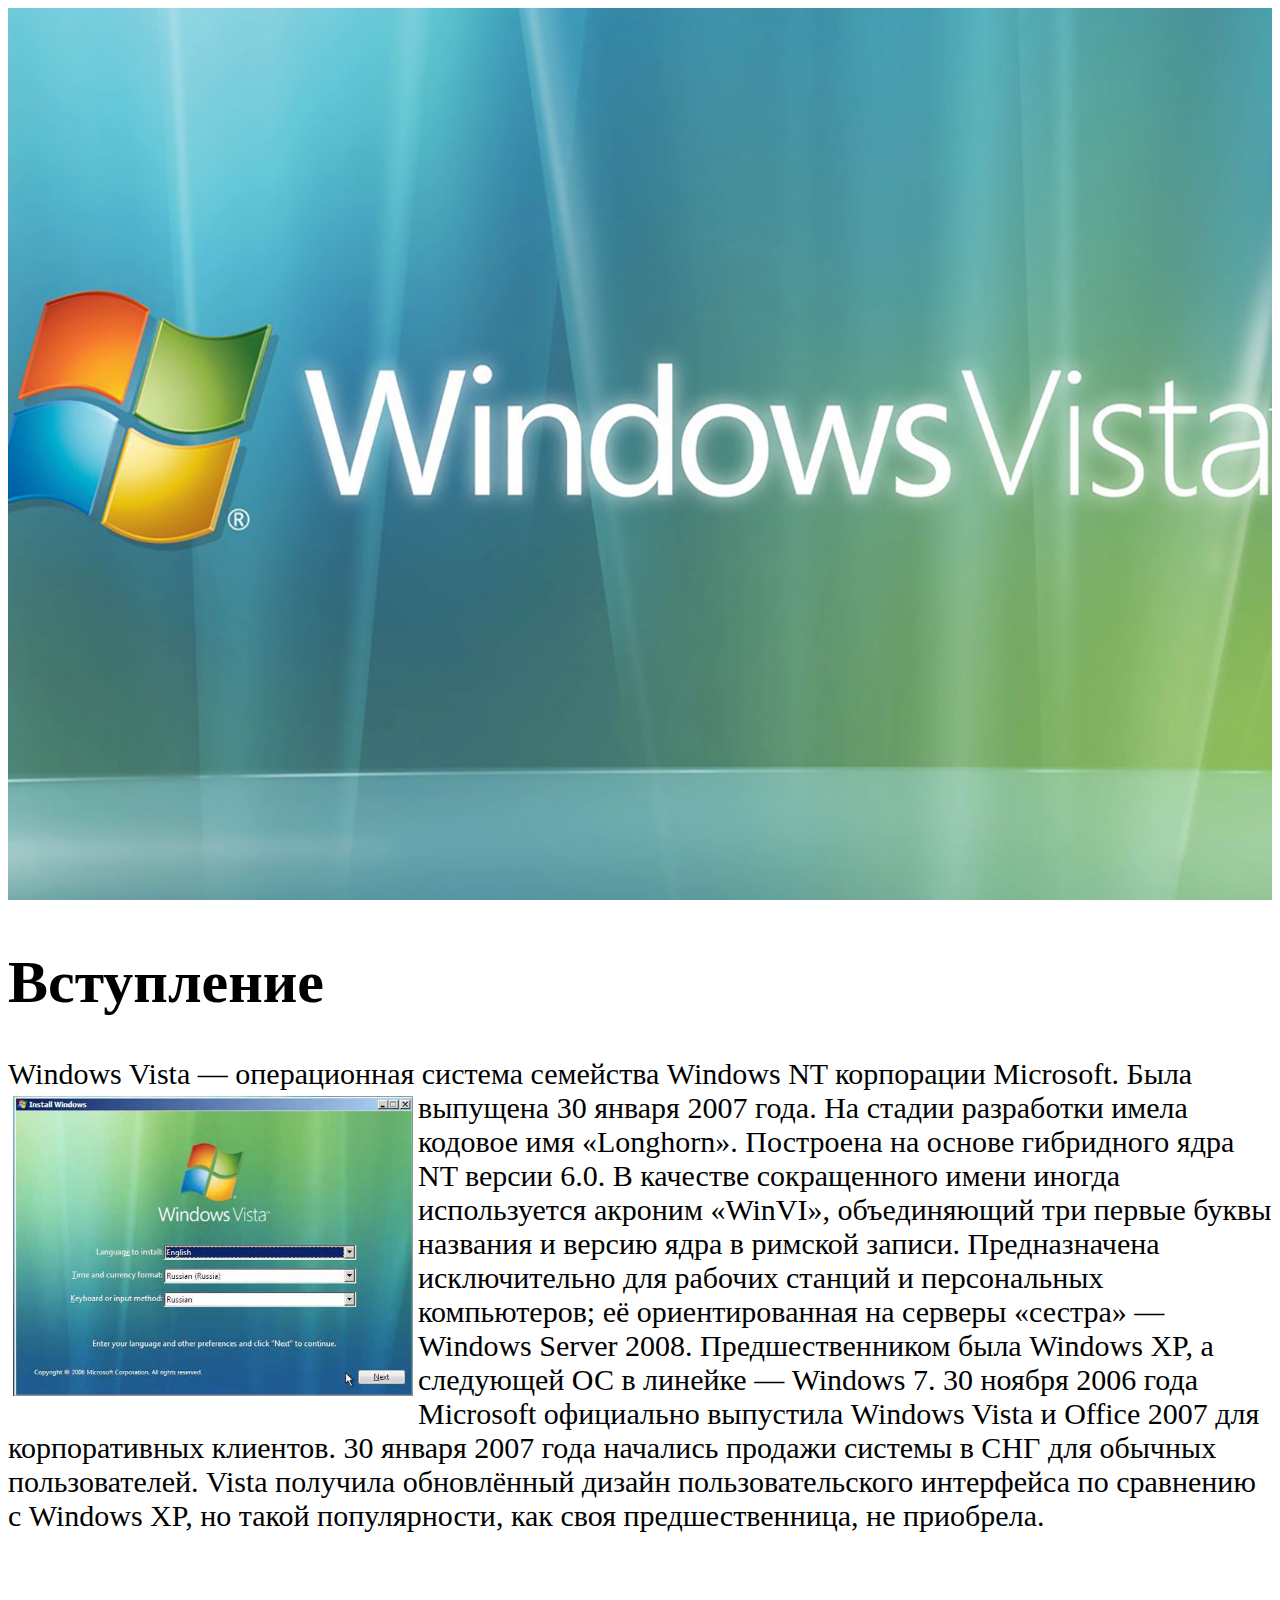
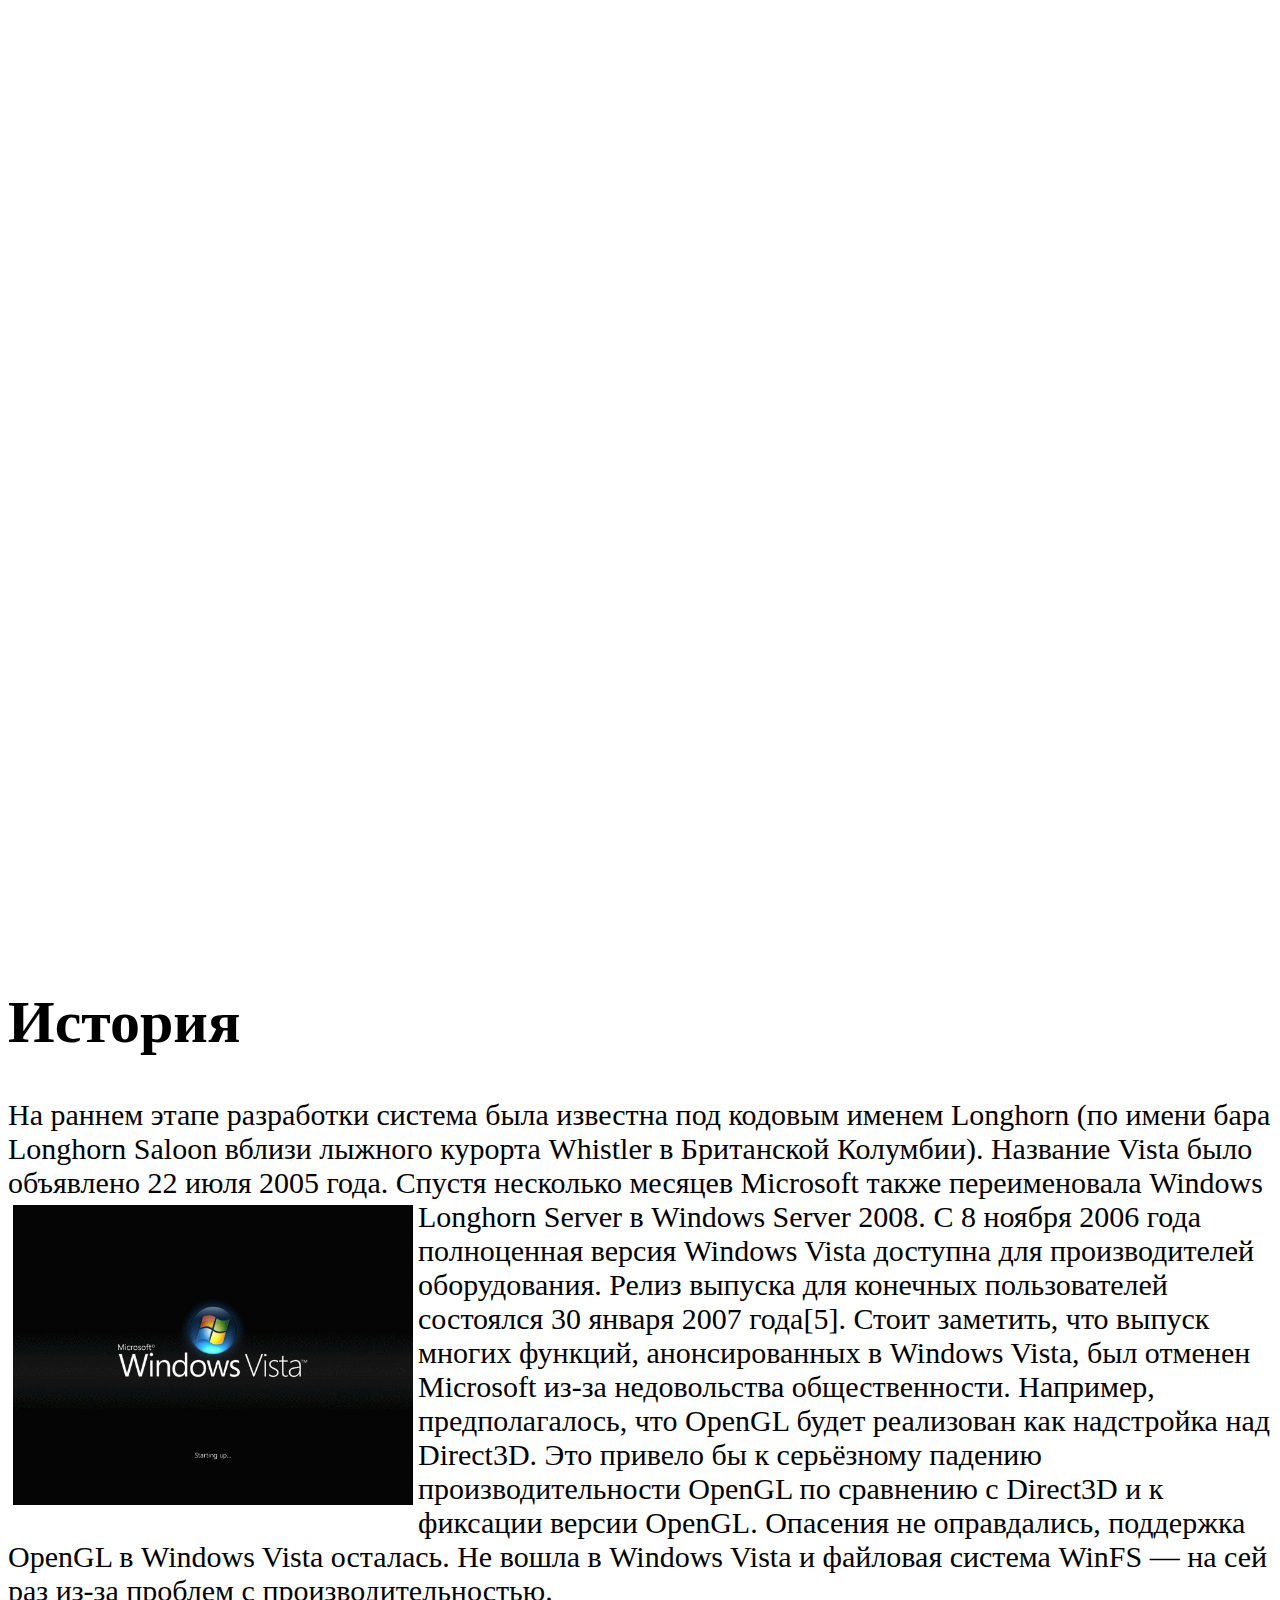
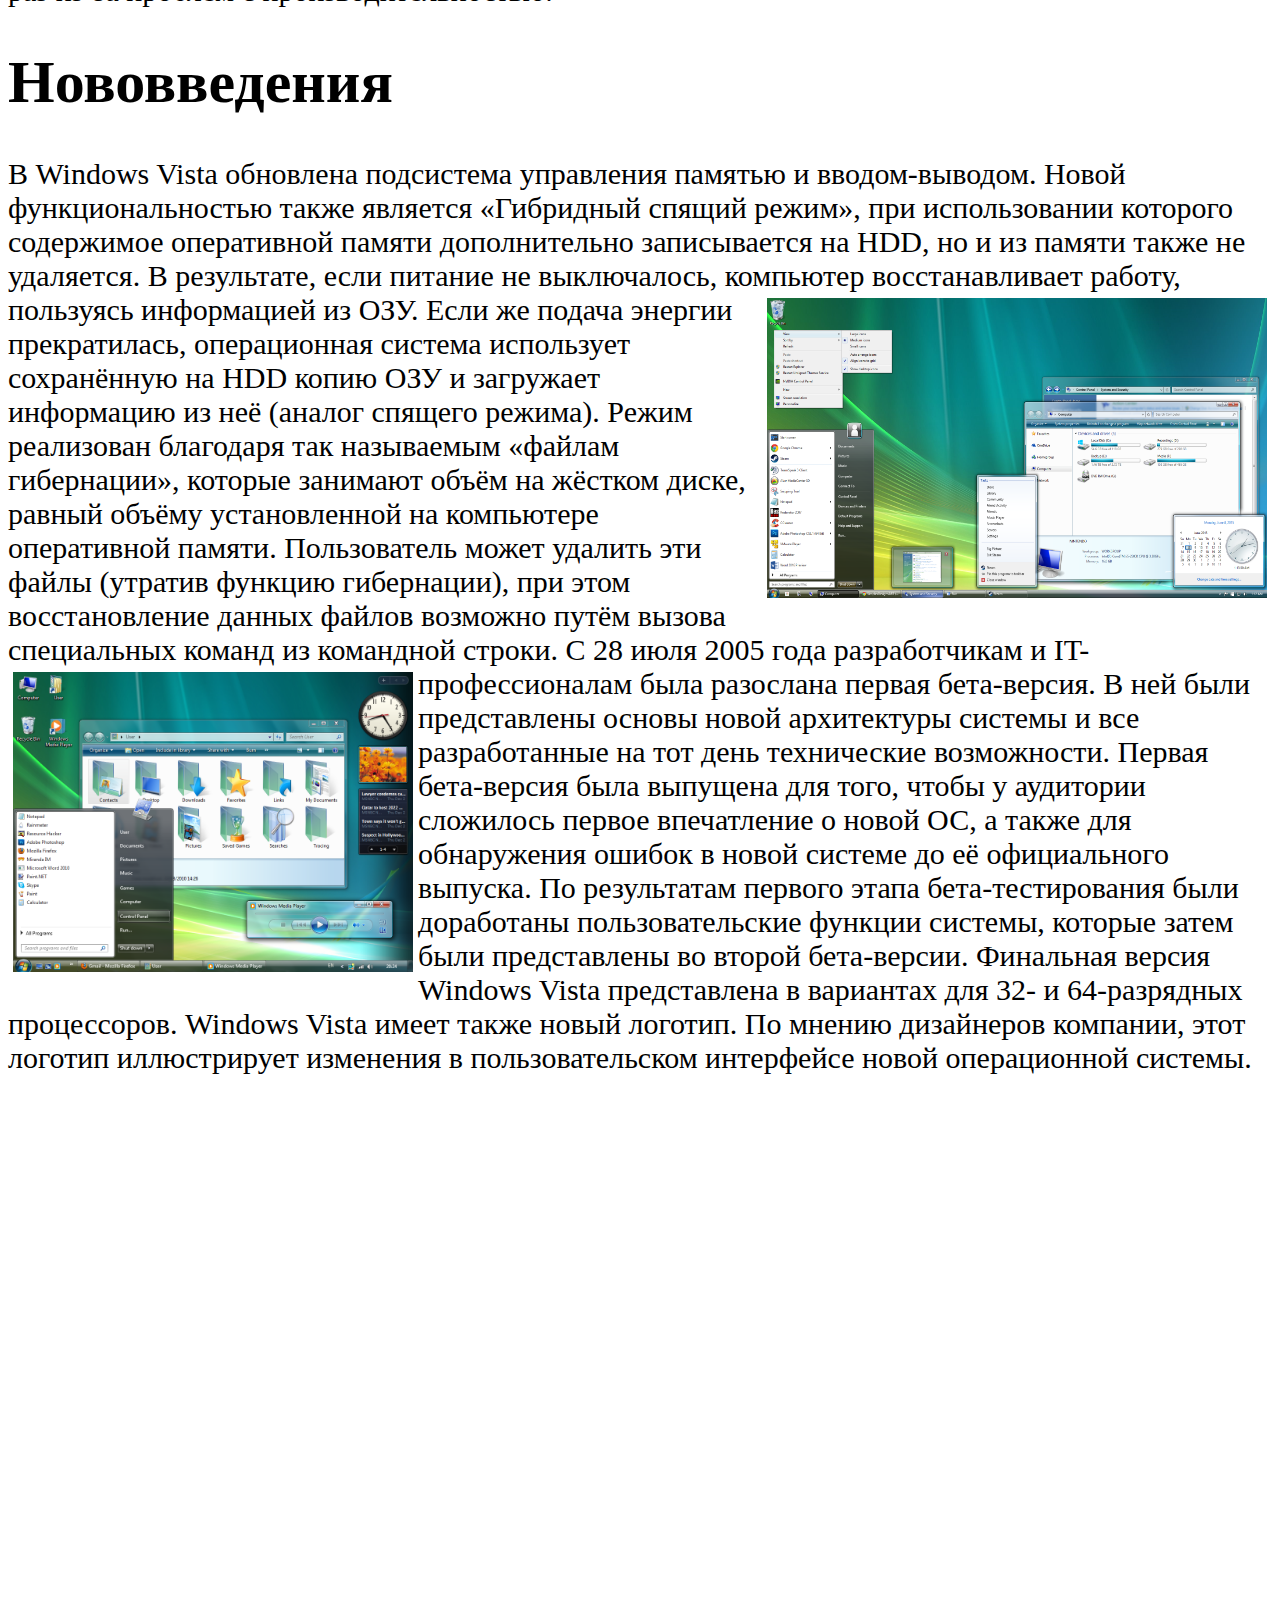
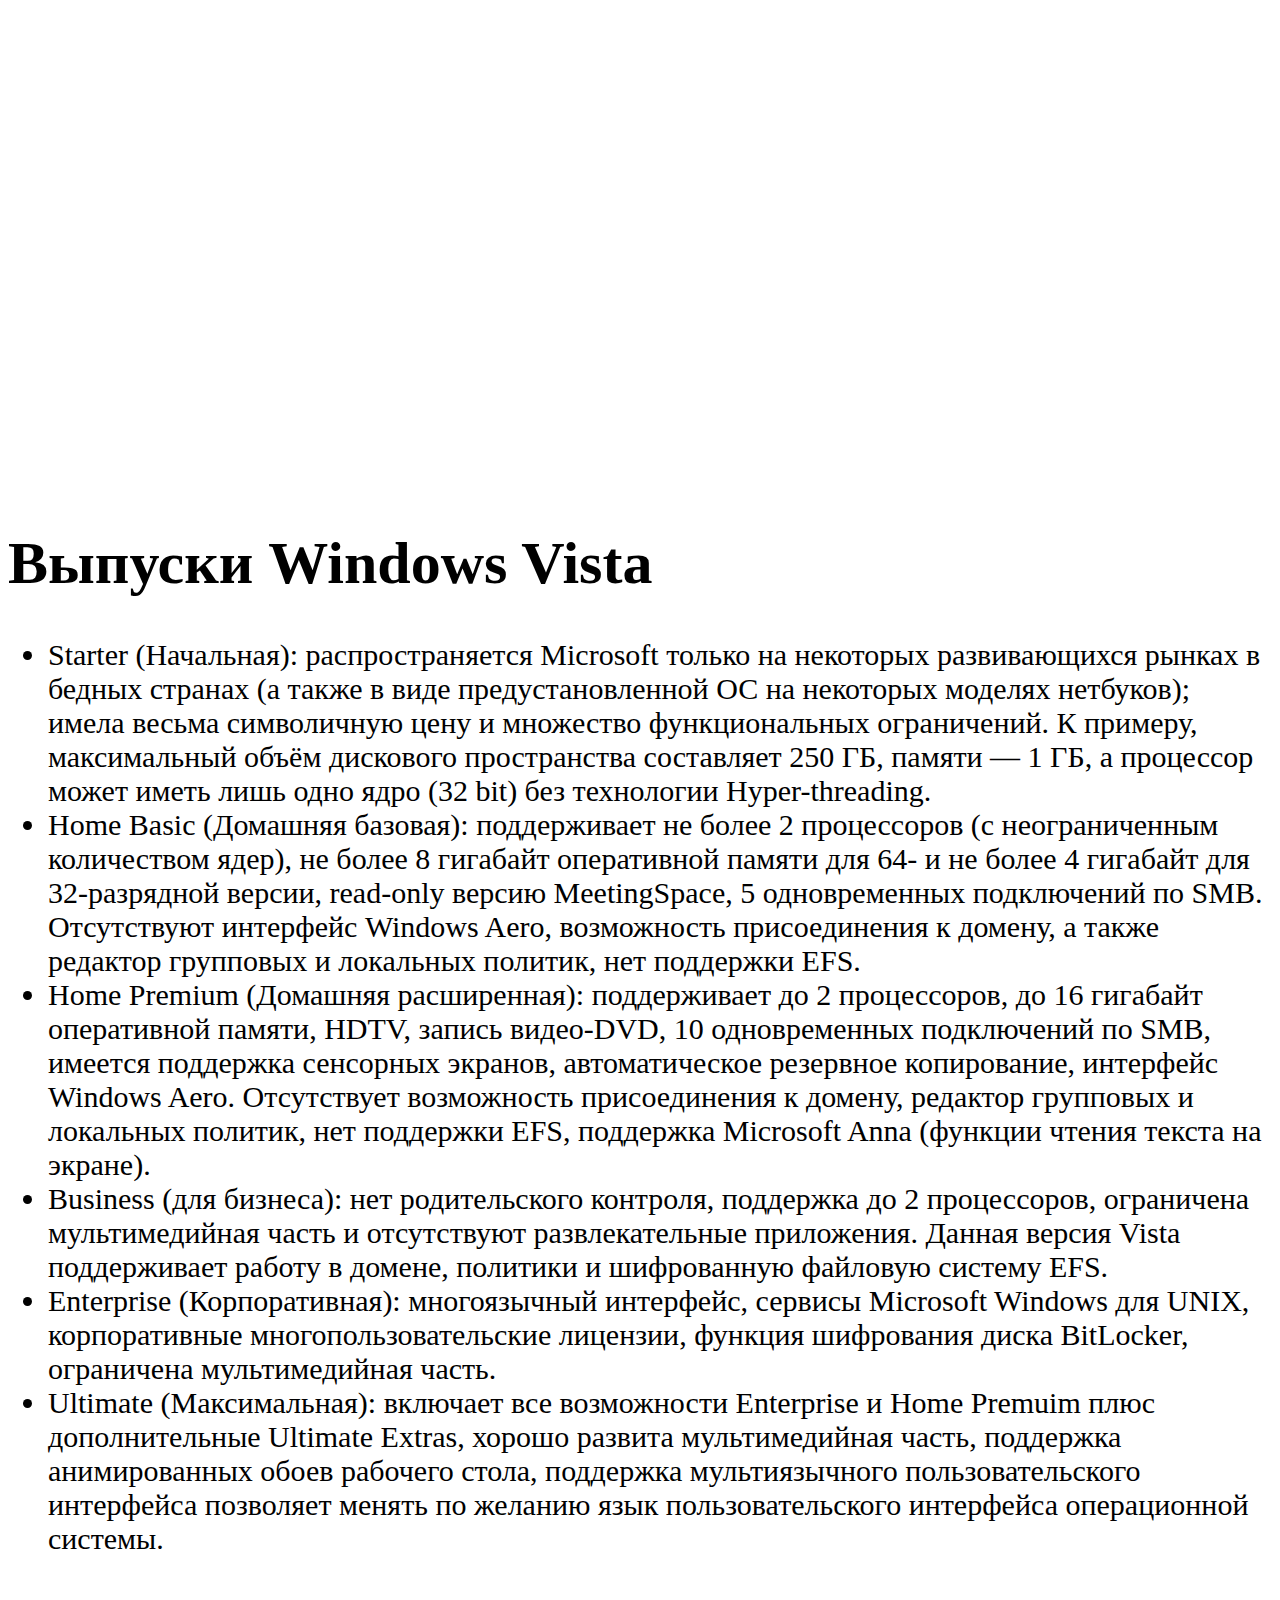
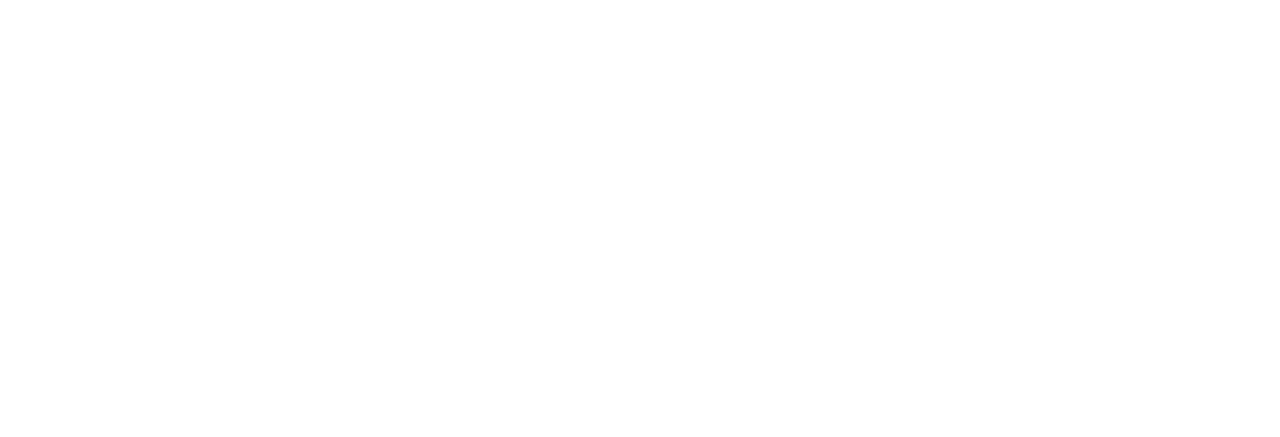
==== index.html @ 8fbde206 "windows" ====
<!doctype html>
<html lang="ru">
  <head>
    <meta charset="utf-8">
    <meta name="viewport" content="width=device-width, initial-scale=1, shrink-to-fit=no">
    <link rel="stylesheet" href="https://stackpath.bootstrapcdn.com/bootstrap/4.5.0/css/bootstrap.min.css" integrity="sha384-9aIt2nRpC12Uk9gS9baDl411NQApFmC26EwAOH8WgZl5MYYxFfc+NcPb1dKGj7Sk" crossorigin="anonymous">
    <link rel="stylesheet" href="main.css">
    <title>Hello, world!</title>
  </head>
  <body>
    <div class="parallax"></div>

    <div style="height:700px;background-color:rgba(255, 255, 255, 0.685);font-size:30px" class="p-5 m-5">
    <h1>Вступление</h1>
    <p class="text-justify">  Windows Vista  — операционная система семейства Windows NT корпорации Microsoft. Была выпущена 30 января 2007 года. <img src="img/vista3.jpg"  width="400" height="300"  align="left" 
        vspace="5" hspace="5">На стадии разработки имела кодовое имя «Longhorn». Построена на основе гибридного ядра NT версии 6.0. В качестве сокращенного имени иногда используется акроним «WinVI», объединяющий три первые буквы названия и версию ядра в римской записи. Предназначена исключительно для рабочих станций и персональных компьютеров; её ориентированная на серверы «сестра» — Windows Server 2008. Предшественником была Windows XP, а следующей ОС в линейке — Windows 7.

        30 ноября 2006 года Microsoft официально выпустила Windows Vista и Office 2007 для корпоративных клиентов. 30 января 2007 года начались продажи системы в СНГ для обычных пользователей. Vista получила обновлённый дизайн пользовательского интерфейса по сравнению с Windows XP, но такой популярности, как своя предшественница, не приобрела.</p>
    
    
    </div>

    <div class="parallax2"></div>
    <div style="height:1800px;background-color:rgba(255, 255, 255, 0.685);font-size:30px" class="p-5 m-5">
        <h1>История</h1>
        <p class="text-justify">
            На раннем этапе разработки система была известна под кодовым именем Longhorn (по имени бара Longhorn Saloon вблизи лыжного курорта Whistler в Британской Колумбии). Название Vista было объявлено 22 июля 2005 года. Спустя несколько месяцев Microsoft также переименовала Windows Longhorn Server в Windows Server 2008.<img src="img/logvista.jpg" c width="400" height="300"  align="left" 
            vspace="5" hspace="5"> С 8 ноября 2006 года полноценная версия Windows Vista доступна для производителей оборудования. Релиз выпуска для конечных пользователей состоялся 30 января 2007 года[5].
            Стоит заметить, что выпуск многих функций, анонсированных в Windows Vista, был отменен Microsoft из-за недовольства общественности. Например, предполагалось, что OpenGL будет реализован как надстройка над Direct3D. Это привело бы к серьёзному падению производительности OpenGL по сравнению с Direct3D и к фиксации версии OpenGL. Опасения не оправдались, поддержка OpenGL в Windows Vista осталась. Не вошла в Windows Vista и файловая система WinFS — на сей раз из-за проблем с производительностью.
        </p>
        <h1>Нововведения</h1>
        <p class="text-justify">
            В Windows Vista обновлена подсистема управления памятью и вводом-выводом. Новой функциональностью также является «Гибридный спящий режим», при использовании которого содержимое оперативной памяти дополнительно записывается на HDD, но и из памяти также не удаляется. В результате, если питание не выключалось, компьютер восстанавливает работу, пользуясь информацией из ОЗУ. <img src="img/win2.png"  width="500" height="300"  align="right" 
            vspace="5" hspace="5"> Если же подача энергии прекратилась, операционная система использует сохранённую на HDD копию ОЗУ и загружает информацию из неё (аналог спящего режима). Режим реализован благодаря так называемым «файлам гибернации», которые занимают объём на жёстком диске, равный объёму установленной на компьютере оперативной памяти. Пользователь может удалить эти файлы (утратив функцию гибернации), при этом восстановление данных файлов возможно путём вызова специальных команд из командной строки.
            С 28 июля 2005 года разработчикам и IT-профессионалам была разослана первая бета-версия.<img src="img/win3.png"  width="400" height="300"  align="left" vspace="5" hspace="5"> В ней были представлены основы новой архитектуры системы и все разработанные на тот день технические возможности. Первая бета-версия была выпущена для того, чтобы у аудитории сложилось первое впечатление о новой ОС, а также для обнаружения ошибок в новой системе до её официального выпуска. По результатам первого этапа бета-тестирования были доработаны пользовательские функции системы, которые затем были представлены во второй бета-версии. Финальная версия Windows Vista представлена в вариантах для 32- и 64-разрядных процессоров.
            Windows Vista имеет также новый логотип. По мнению дизайнеров компании, этот логотип иллюстрирует изменения в пользовательском интерфейсе новой операционной системы.
        </p>
        </div>

        <div class="parallax"></div>
        <div style="height:1500px;background-color:rgba(255, 255, 255, 0.685);font-size:30px" class="p-5 m-5">
            <h1>Выпуски Windows Vista</h1>
            <p class="text-justify">
                <ul class="list-group list-group-flush">
                    <li class="list-group-item">
                        Starter (Начальная): распространяется Microsoft только на некоторых развивающихся рынках в бедных странах (а также в виде предустановленной ОС на некоторых моделях нетбуков); имела весьма символичную цену и множество функциональных ограничений. К примеру, максимальный объём дискового пространства составляет 250 ГБ, памяти — 1 ГБ, а процессор может иметь лишь одно ядро (32 bit) без технологии Hyper-threading.
                    </li>
                    <li class="list-group-item">
                        Home Basic (Домашняя базовая): поддерживает не более 2 процессоров (с неограниченным количеством ядер), не более 8 гигабайт оперативной памяти для 64- и не более 4 гигабайт для 32-разрядной версии, read-only версию MeetingSpace, 5 одновременных подключений по SMB. Отсутствуют интерфейс Windows Aero, возможность присоединения к домену, а также редактор групповых и локальных политик, нет поддержки EFS.
                    </li>
                    <li class="list-group-item">
                        Home Premium (Домашняя расширенная): поддерживает до 2 процессоров, до 16 гигабайт оперативной памяти, HDTV, запись видео-DVD, 10 одновременных подключений по SMB, имеется поддержка сенсорных экранов, автоматическое резервное копирование, интерфейс Windows Aero. Отсутствует возможность присоединения к домену, редактор групповых и локальных политик, нет поддержки EFS, поддержка Microsoft Anna (функции чтения текста на экране).
                    </li>
                    <li class="list-group-item">
                        Business (для бизнеса): нет родительского контроля, поддержка до 2 процессоров, ограничена мультимедийная часть и отсутствуют развлекательные приложения. Данная версия Vista поддерживает работу в домене, политики и шифрованную файловую систему EFS.
                    </li>
                    <li class="list-group-item">
                        Enterprise (Корпоративная): многоязычный интерфейс, сервисы Microsoft Windows для UNIX, корпоративные многопользовательские лицензии, функция шифрования диска BitLocker, ограничена мультимедийная часть.
                    </li>
                    <li class="list-group-item">
                        Ultimate (Максимальная): включает все возможности Enterprise и Home Premuim плюс дополнительные Ultimate Extras, хорошо развита мультимедийная часть, поддержка анимированных обоев рабочего стола, поддержка мультиязычного пользовательского интерфейса позволяет менять по желанию язык пользовательского интерфейса операционной системы.
                    </li>
                  </ul>
            </p>
        </div>
    <script src="https://code.jquery.com/jquery-3.5.1.slim.min.js" integrity="sha384-DfXdz2htPH0lsSSs5nCTpuj/zy4C+OGpamoFVy38MVBnE+IbbVYUew+OrCXaRkfj" crossorigin="anonymous"></script>
    <script src="https://cdn.jsdelivr.net/npm/popper.js@1.16.0/dist/umd/popper.min.js" integrity="sha384-Q6E9RHvbIyZFJoft+2mJbHaEWldlvI9IOYy5n3zV9zzTtmI3UksdQRVvoxMfooAo" crossorigin="anonymous"></script>
    <script src="https://stackpath.bootstrapcdn.com/bootstrap/4.5.0/js/bootstrap.min.js" integrity="sha384-OgVRvuATP1z7JjHLkuOU7Xw704+h835Lr+6QL9UvYjZE3Ipu6Tp75j7Bh/kR0JKI" crossorigin="anonymous"></script>
  </body>
</html>
---- main.css ----
.parallax {
    /* The image used */
    background-image: url("img/Vista.png");
  
    /* Set a specific height */
    min-height: 900px; 
  
    /* Create the parallax scrolling effect */
    background-attachment: fixed;
    background-position: center;
    background-repeat: no-repeat;
    background-size: cover;
  }
  .parallax2 {
    /* The image used */
    background-image: url("img/win.jpg");
  
    /* Set a specific height */
    min-height: 900px; 
  
  
    /* Create the parallax scrolling effect */
    background-attachment: fixed;
    background-position: center;
    background-repeat: no-repeat;
    background-size: cover;
  }
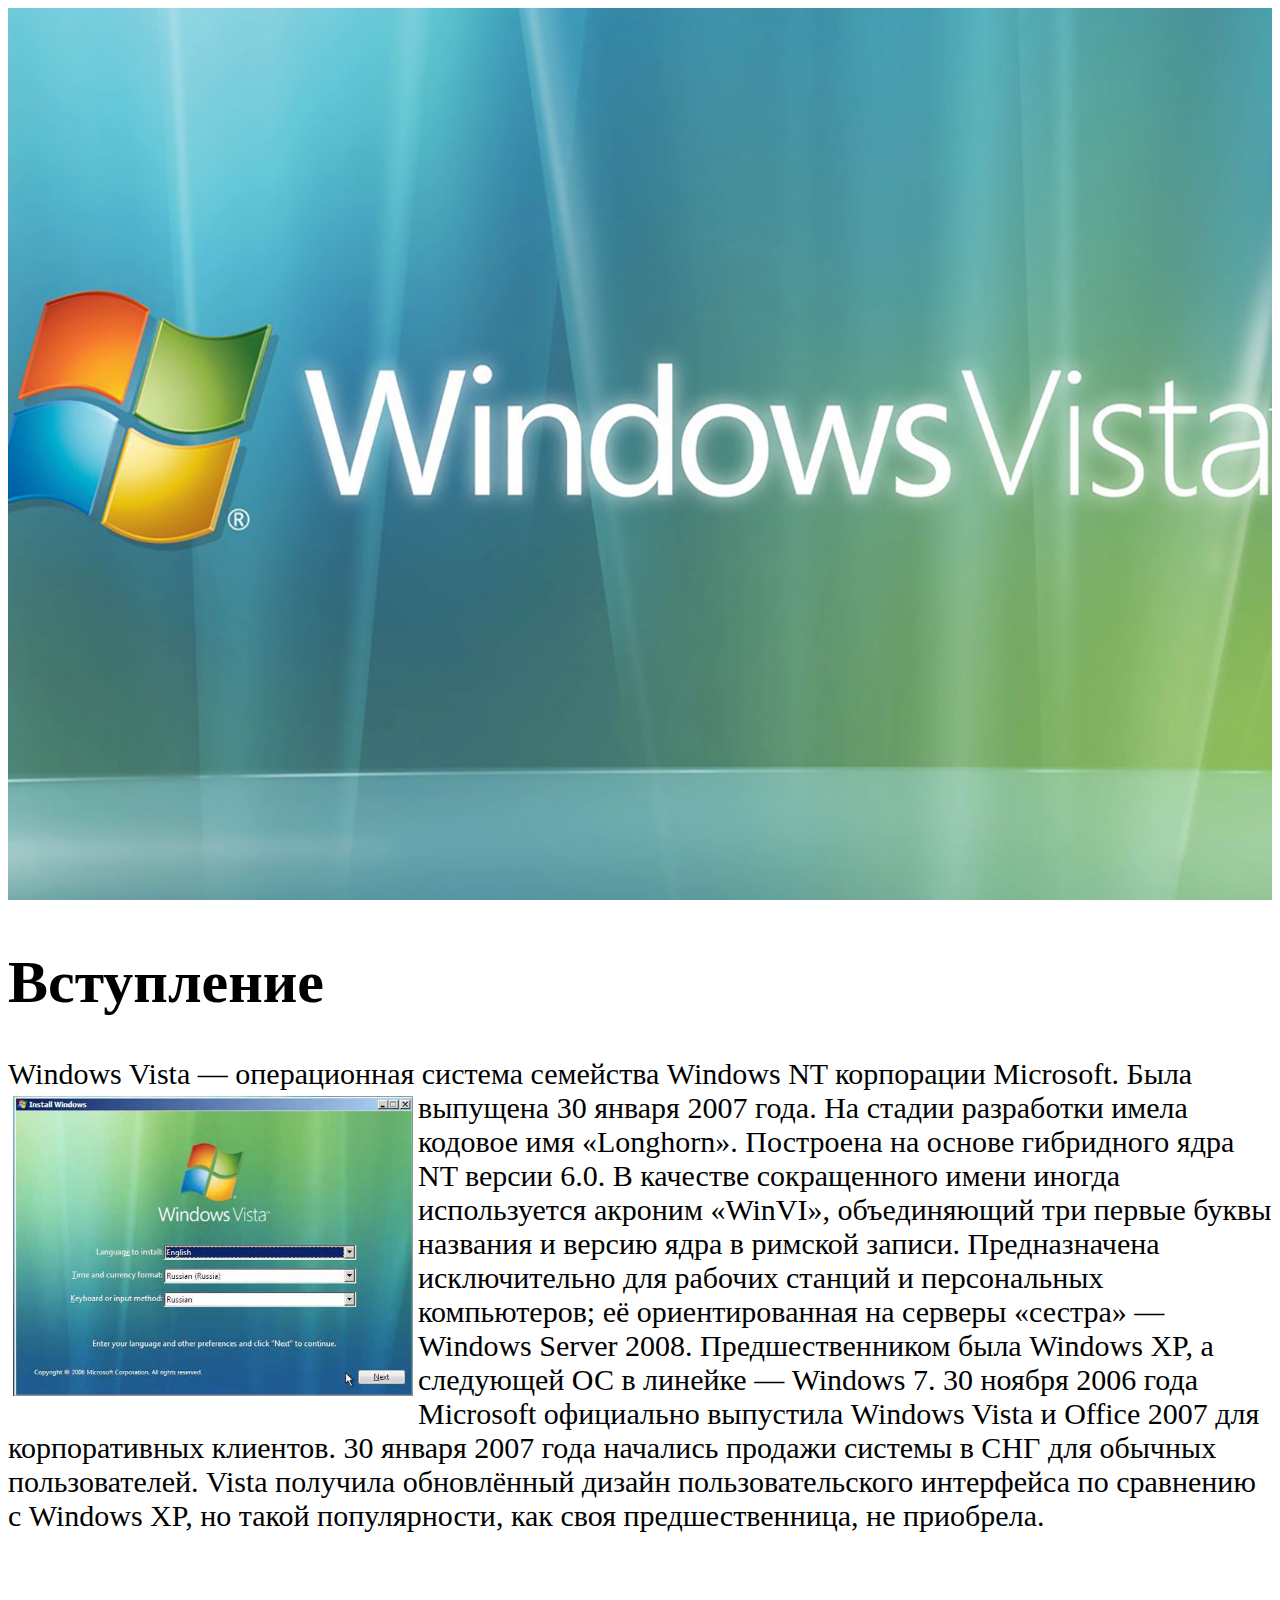
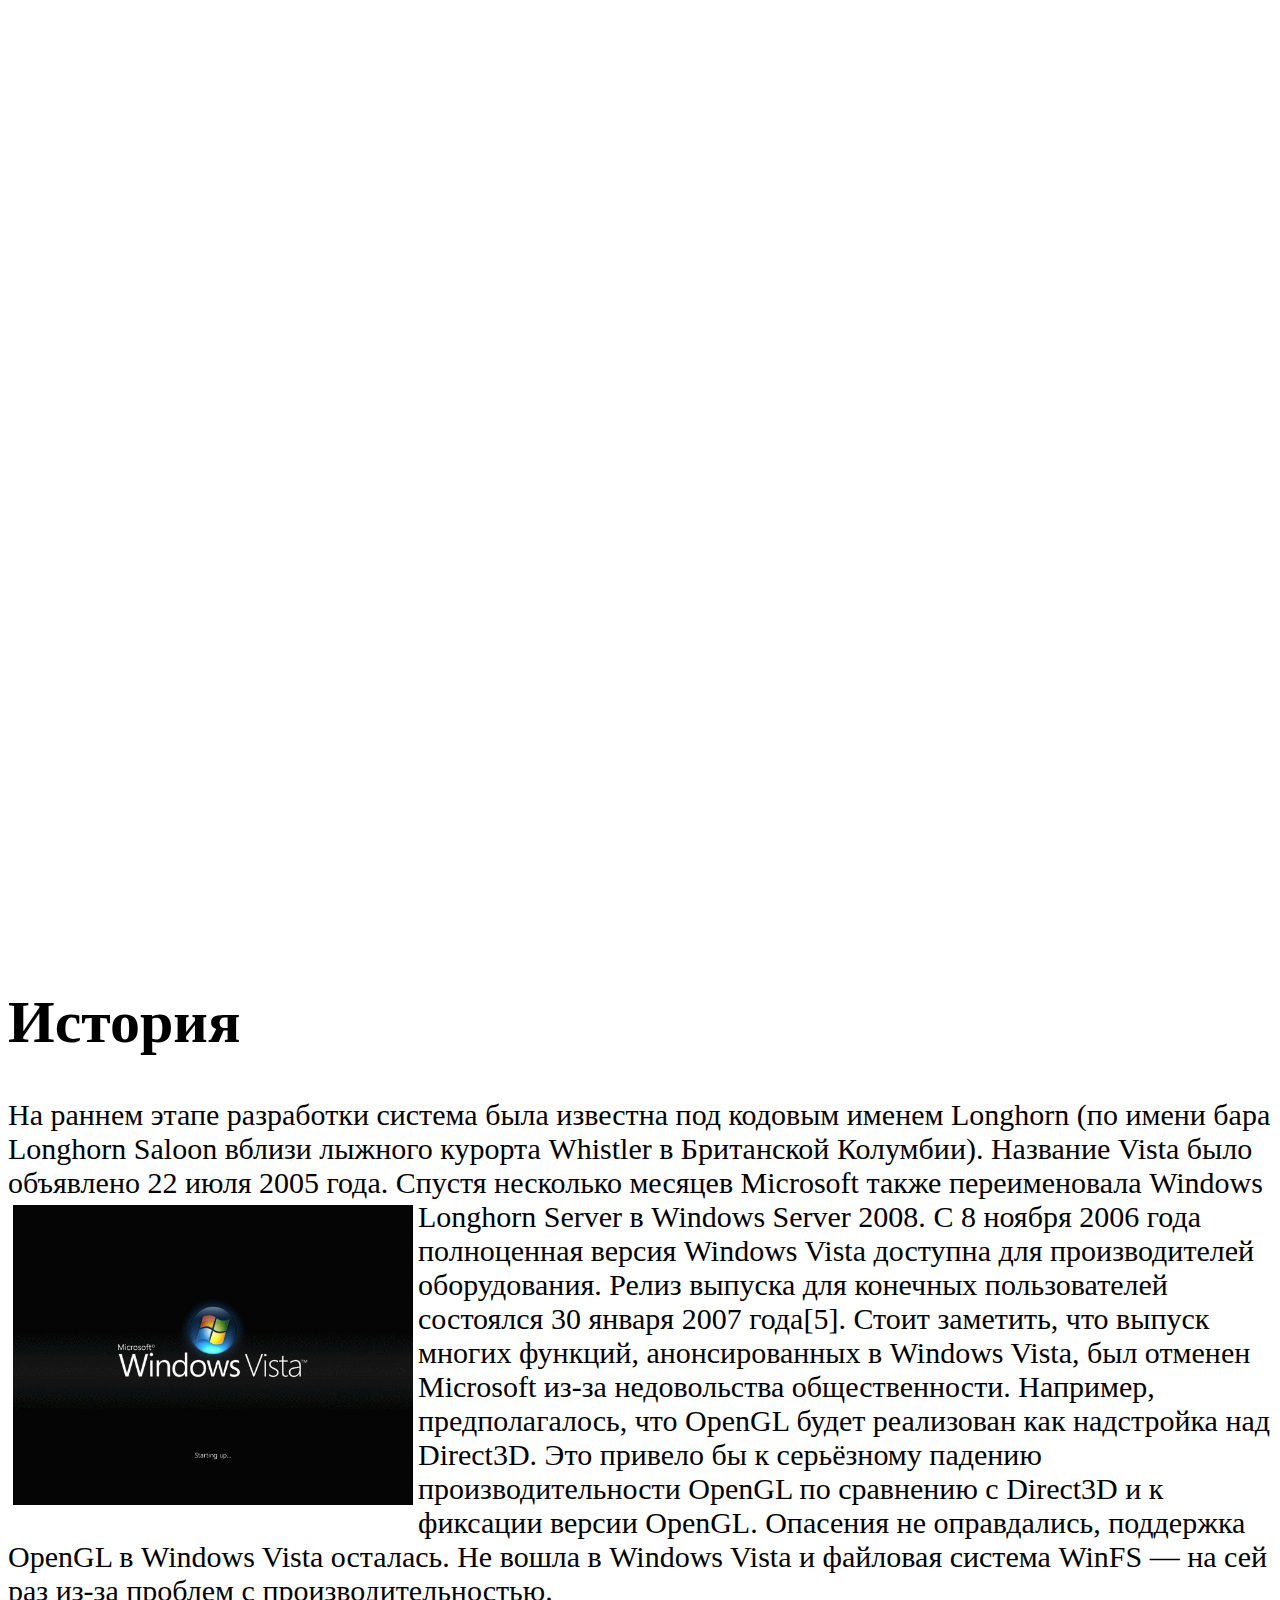
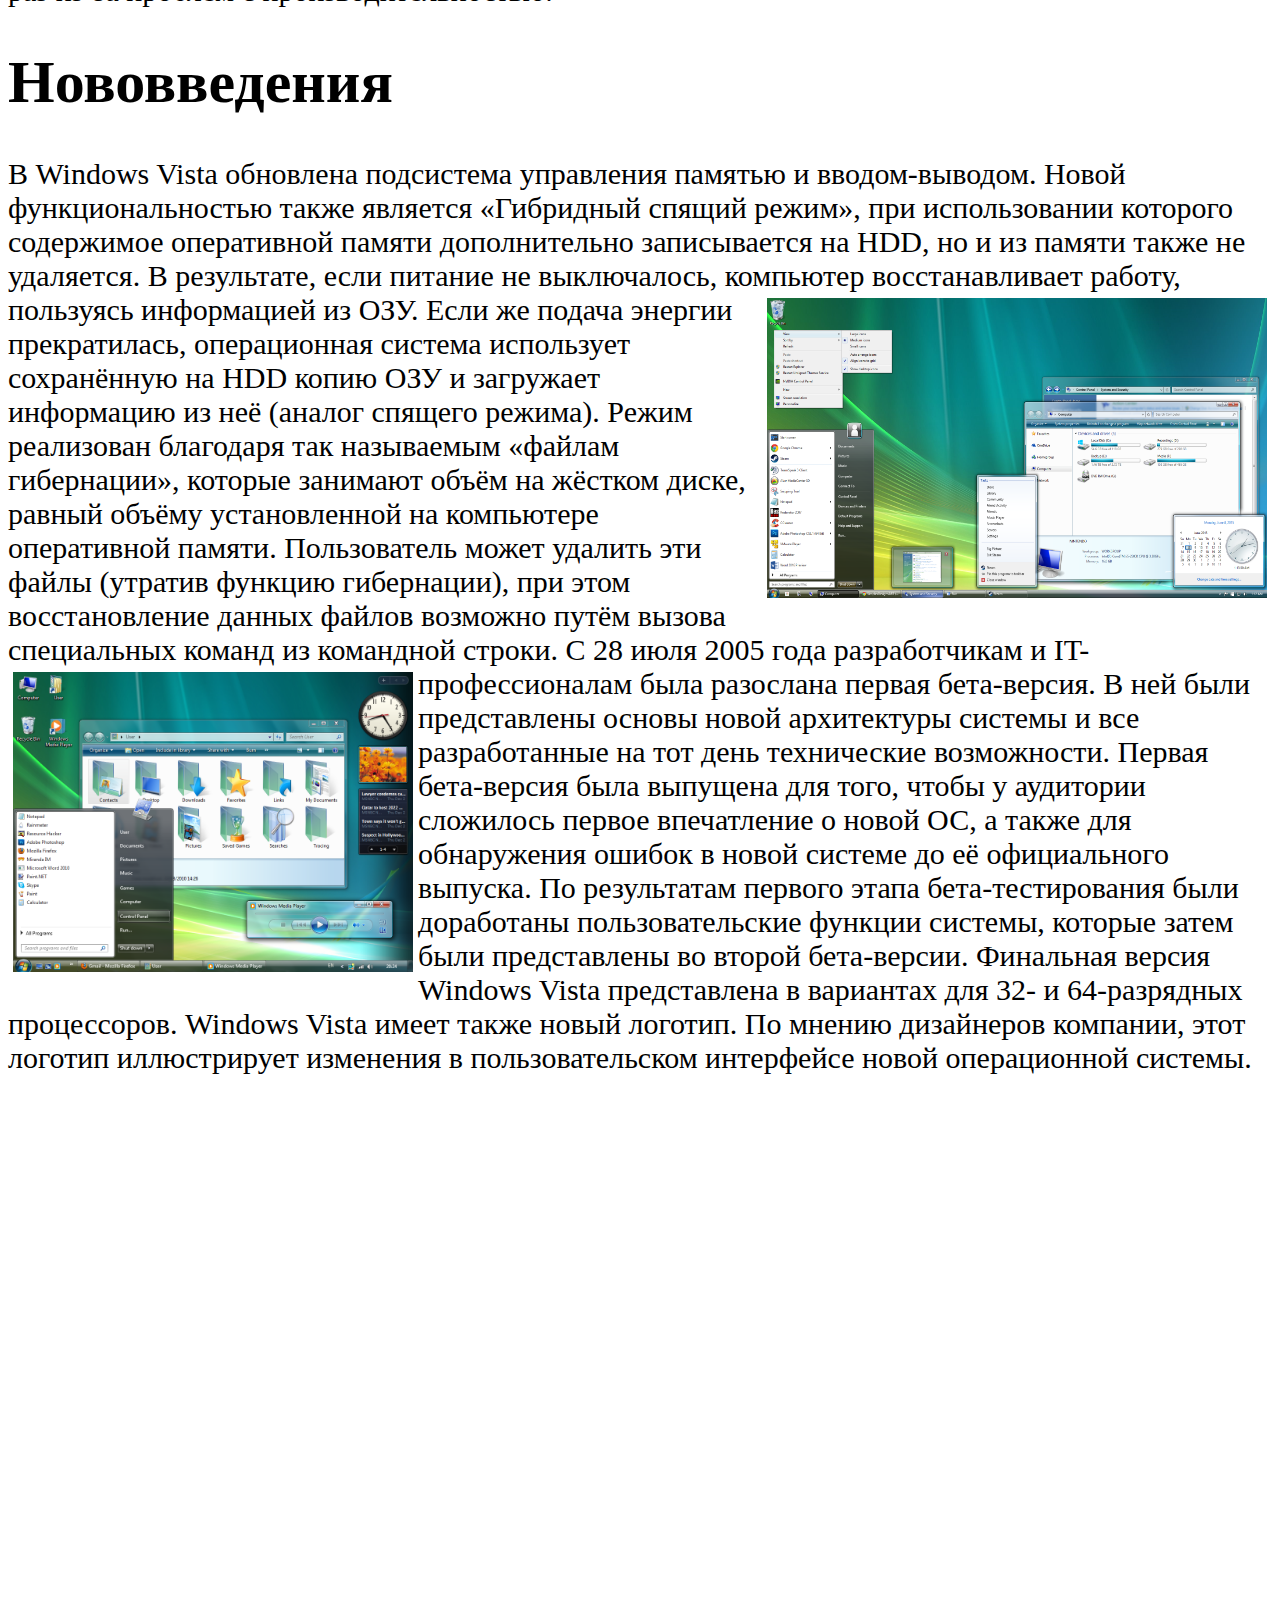
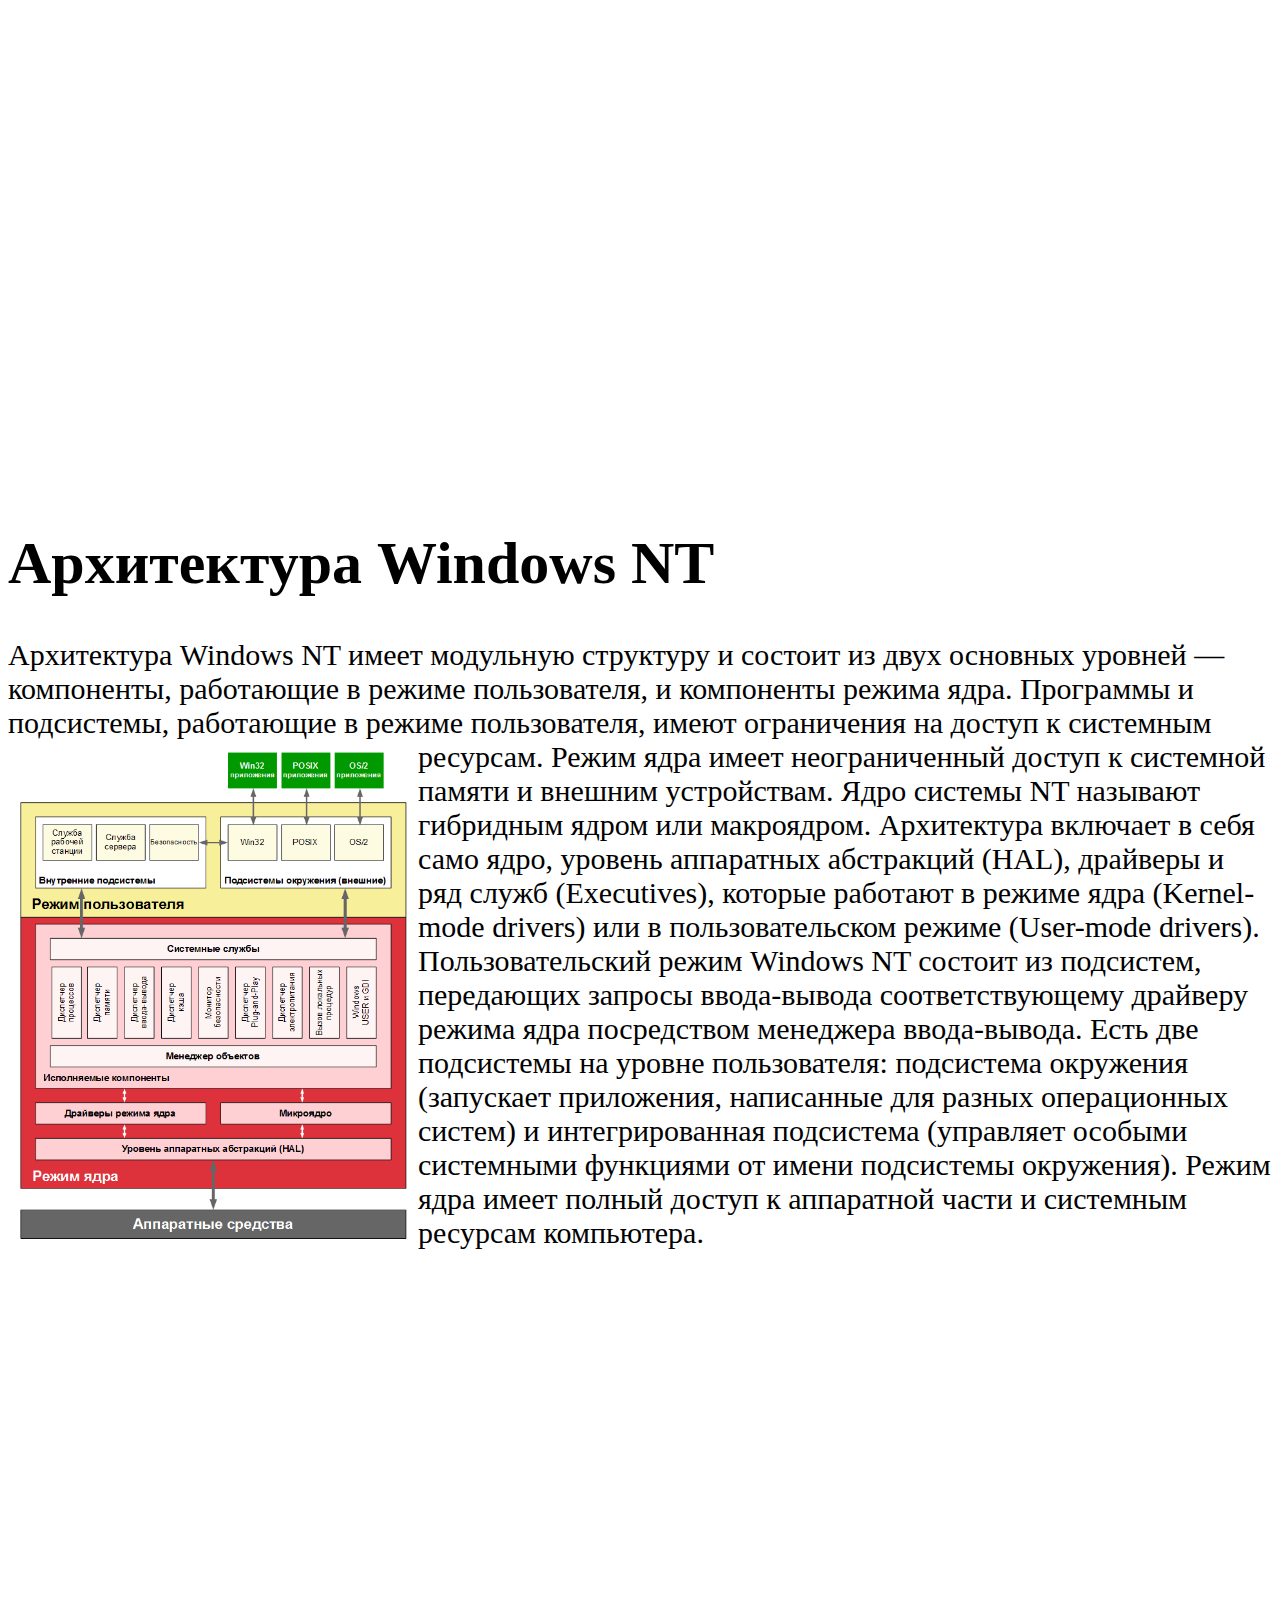
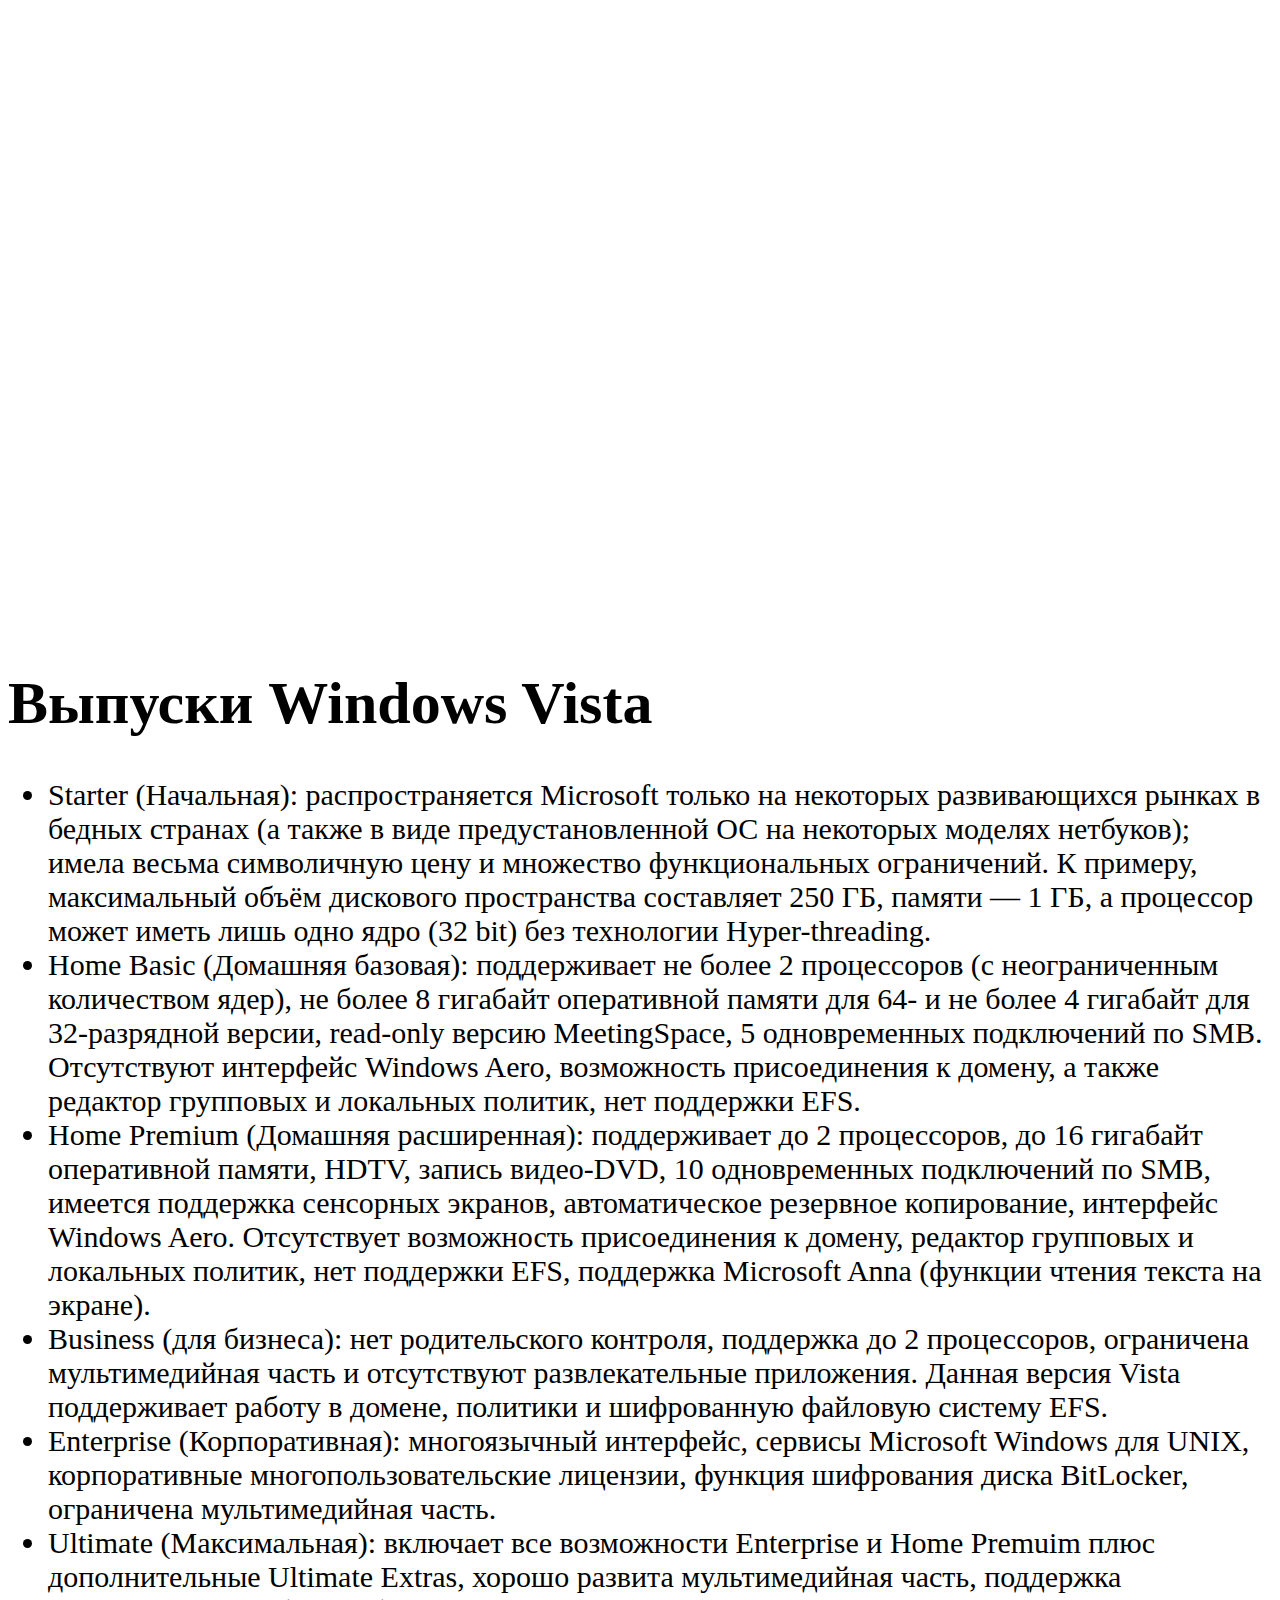
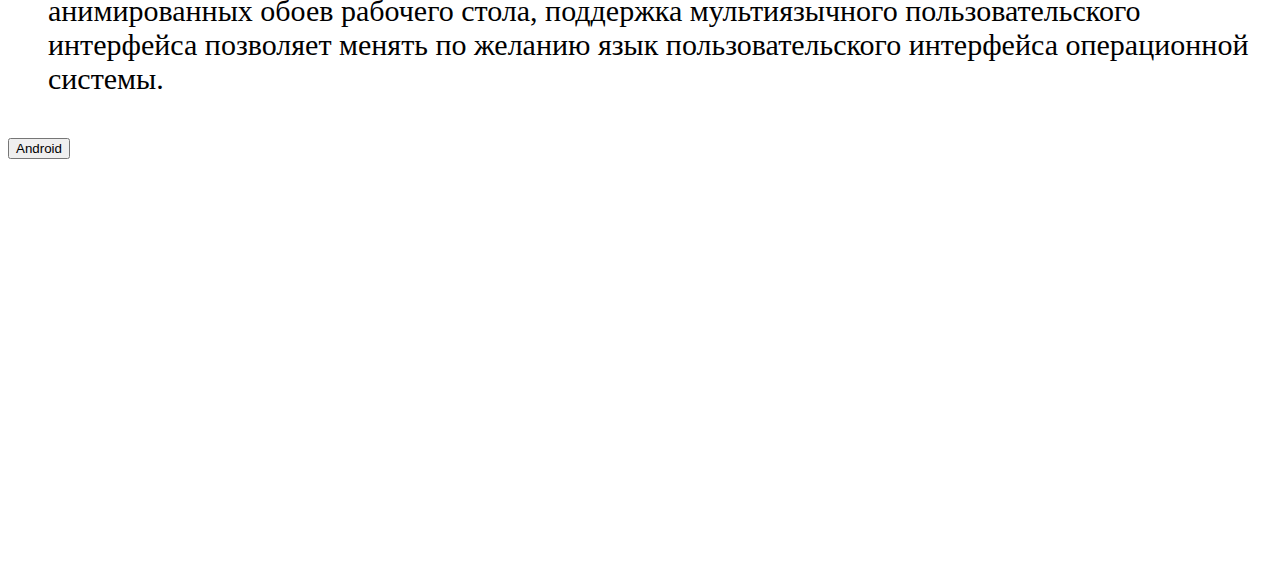
==== commit 5aaa7a85: "windows and android" ====
--- a/index.html
+++ b/index.html
@@ -37,6 +37,17 @@
         </p>
         </div>
 
+        <div class="parallax3"></div>
+        <div style="height:800px;background-color:rgba(255, 255, 255, 0.685);font-size:30px" class="p-5 m-5">
+            <h1>Архитектура Windows NT</h1>
+            <p class="text-justify">
+                Архитектура Windows NT имеет модульную структуру и состоит из двух основных уровней — компоненты, работающие в режиме пользователя, и компоненты режима ядра. Программы и подсистемы, работающие в режиме пользователя, имеют ограничения на доступ к системным ресурсам. 
+                <img src="img/Архитектура_Windows_NT.png"  width="400" height="500"  align="left" vspace="5" hspace="5">Режим ядра имеет неограниченный доступ к системной памяти и внешним устройствам. Ядро системы NT называют гибридным ядром или макроядром. Архитектура включает в себя само ядро, уровень аппаратных абстракций (HAL), драйверы и ряд служб (Executives), которые работают в режиме ядра (Kernel-mode drivers) или в пользовательском режиме (User-mode drivers).
+              
+                Пользовательский режим Windows NT состоит из подсистем, передающих запросы ввода-вывода соответствующему драйверу режима ядра посредством менеджера ввода-вывода. Есть две подсистемы на уровне пользователя: подсистема окружения (запускает приложения, написанные для разных операционных систем) и интегрированная подсистема (управляет особыми системными функциями от имени подсистемы окружения). Режим ядра имеет полный доступ к аппаратной части и системным ресурсам компьютера.
+            </p>
+            </div>
+
         <div class="parallax"></div>
         <div style="height:1500px;background-color:rgba(255, 255, 255, 0.685);font-size:30px" class="p-5 m-5">
             <h1>Выпуски Windows Vista</h1>
@@ -62,6 +73,9 @@
                     </li>
                   </ul>
             </p>
+            <a href="index2.html">
+            <button type="button" class="btn btn-success"> Android </button>
+            </a>
         </div>
     <script src="https://code.jquery.com/jquery-3.5.1.slim.min.js" integrity="sha384-DfXdz2htPH0lsSSs5nCTpuj/zy4C+OGpamoFVy38MVBnE+IbbVYUew+OrCXaRkfj" crossorigin="anonymous"></script>
     <script src="https://cdn.jsdelivr.net/npm/popper.js@1.16.0/dist/umd/popper.min.js" integrity="sha384-Q6E9RHvbIyZFJoft+2mJbHaEWldlvI9IOYy5n3zV9zzTtmI3UksdQRVvoxMfooAo" crossorigin="anonymous"></script>
--- a/main.css
+++ b/main.css
@@ -1,28 +1,54 @@
 .parallax {
-    /* The image used */
     background-image: url("img/Vista.png");
-  
-    /* Set a specific height */
     min-height: 900px; 
-  
-    /* Create the parallax scrolling effect */
     background-attachment: fixed;
     background-position: center;
     background-repeat: no-repeat;
     background-size: cover;
   }
   .parallax2 {
-    /* The image used */
     background-image: url("img/win.jpg");
-  
-    /* Set a specific height */
     min-height: 900px; 
-  
-  
-    /* Create the parallax scrolling effect */
     background-attachment: fixed;
     background-position: center;
     background-repeat: no-repeat;
     background-size: cover;
   }
-  
+  .parallax3 {
+    background-image: url("img/Windowsvista.jpg");
+    min-height: 900px; 
+    background-attachment: fixed;
+    background-position: center;
+    background-repeat: no-repeat;
+    background-size: cover;
+  }
+a:visited{
+    color: white;
+}
+a:active{
+    color: white;
+}
+.parallax4 {
+    background-image: url("img/Android_logo.jpg");
+    min-height: 900px; 
+    background-attachment: fixed;
+    background-position: center;
+    background-repeat: no-repeat;
+    background-size: cover;
+  }
+  .parallax5 {
+    background-image: url("img/google-android_large.png");
+    min-height: 900px; 
+    background-attachment: fixed;
+    background-position: center;
+    background-repeat: no-repeat;
+    background-size: cover;
+  }
+  .parallax6 {
+    background-image: url("img/1_rpu-OuiHBtkOLNGzpcXdsQ.png");
+    min-height: 900px; 
+    background-attachment: fixed;
+    background-position: center;
+    background-repeat: no-repeat;
+    background-size: cover;
+  }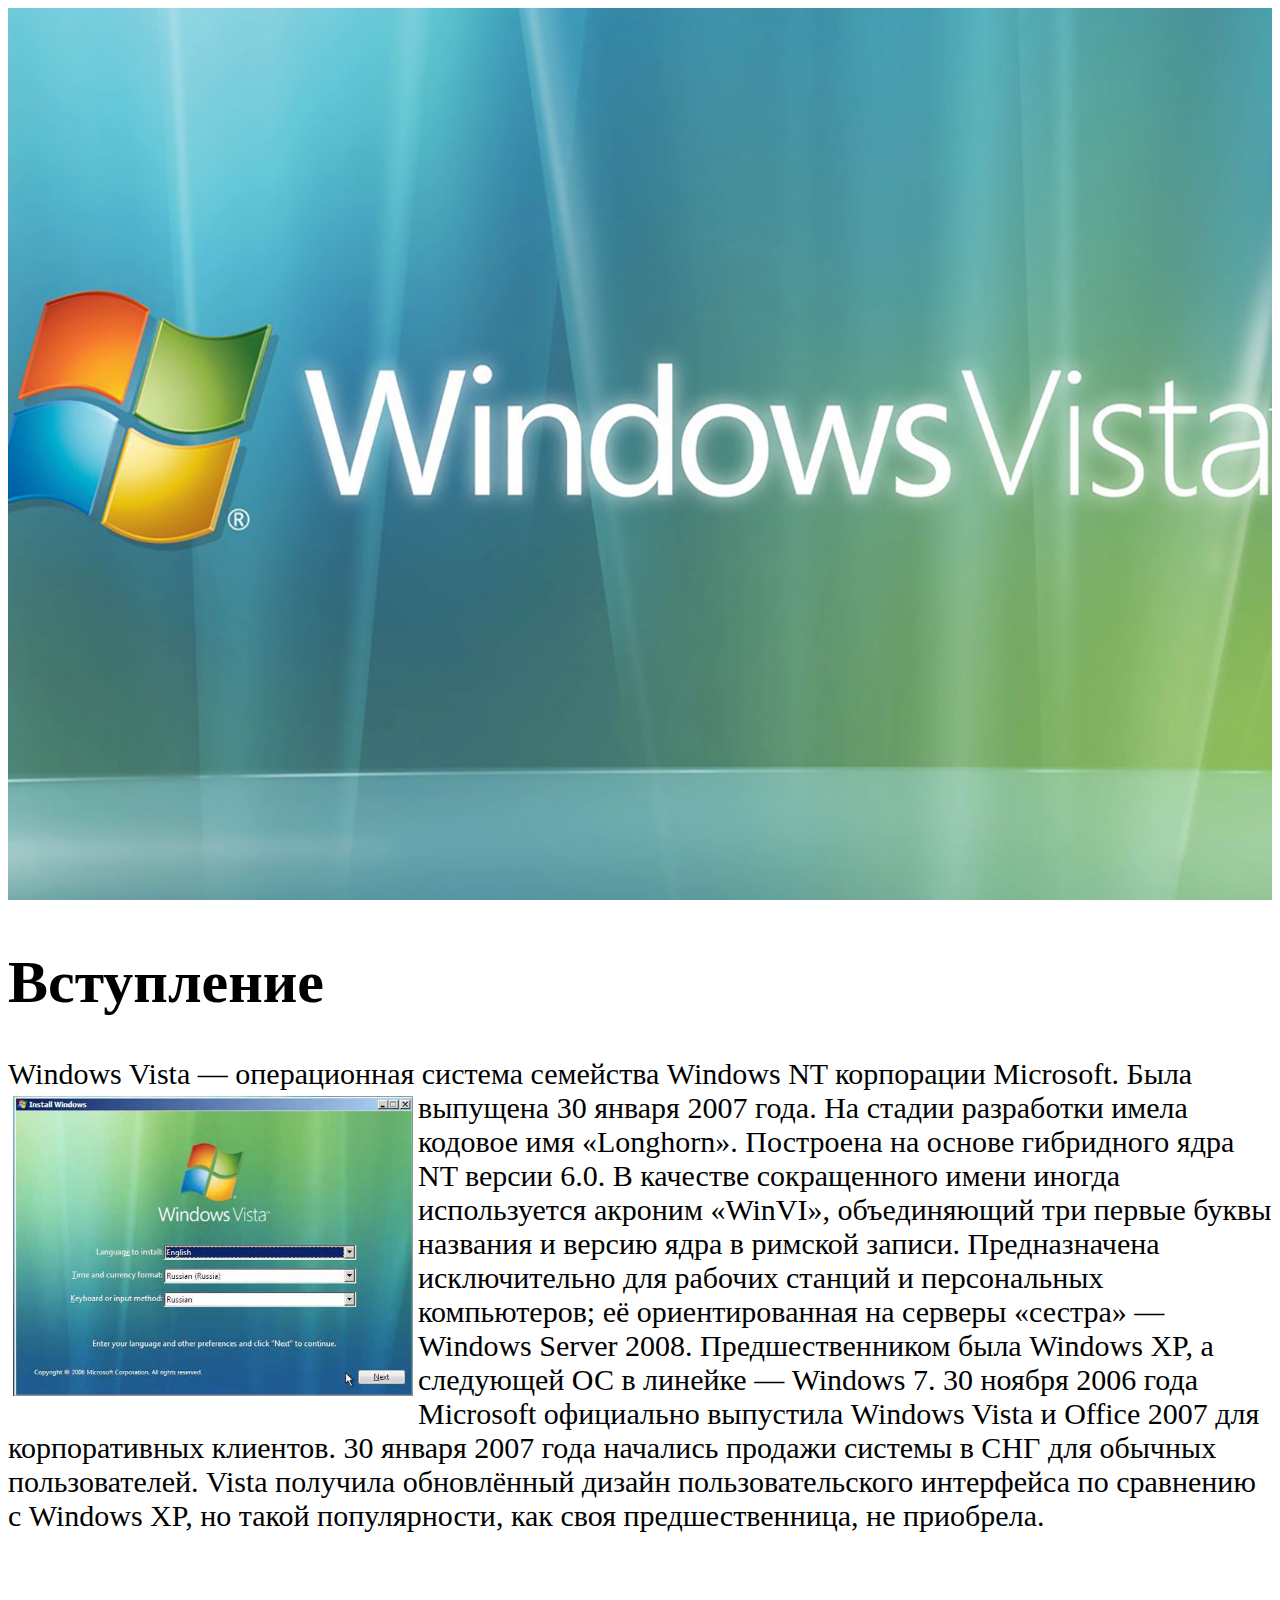
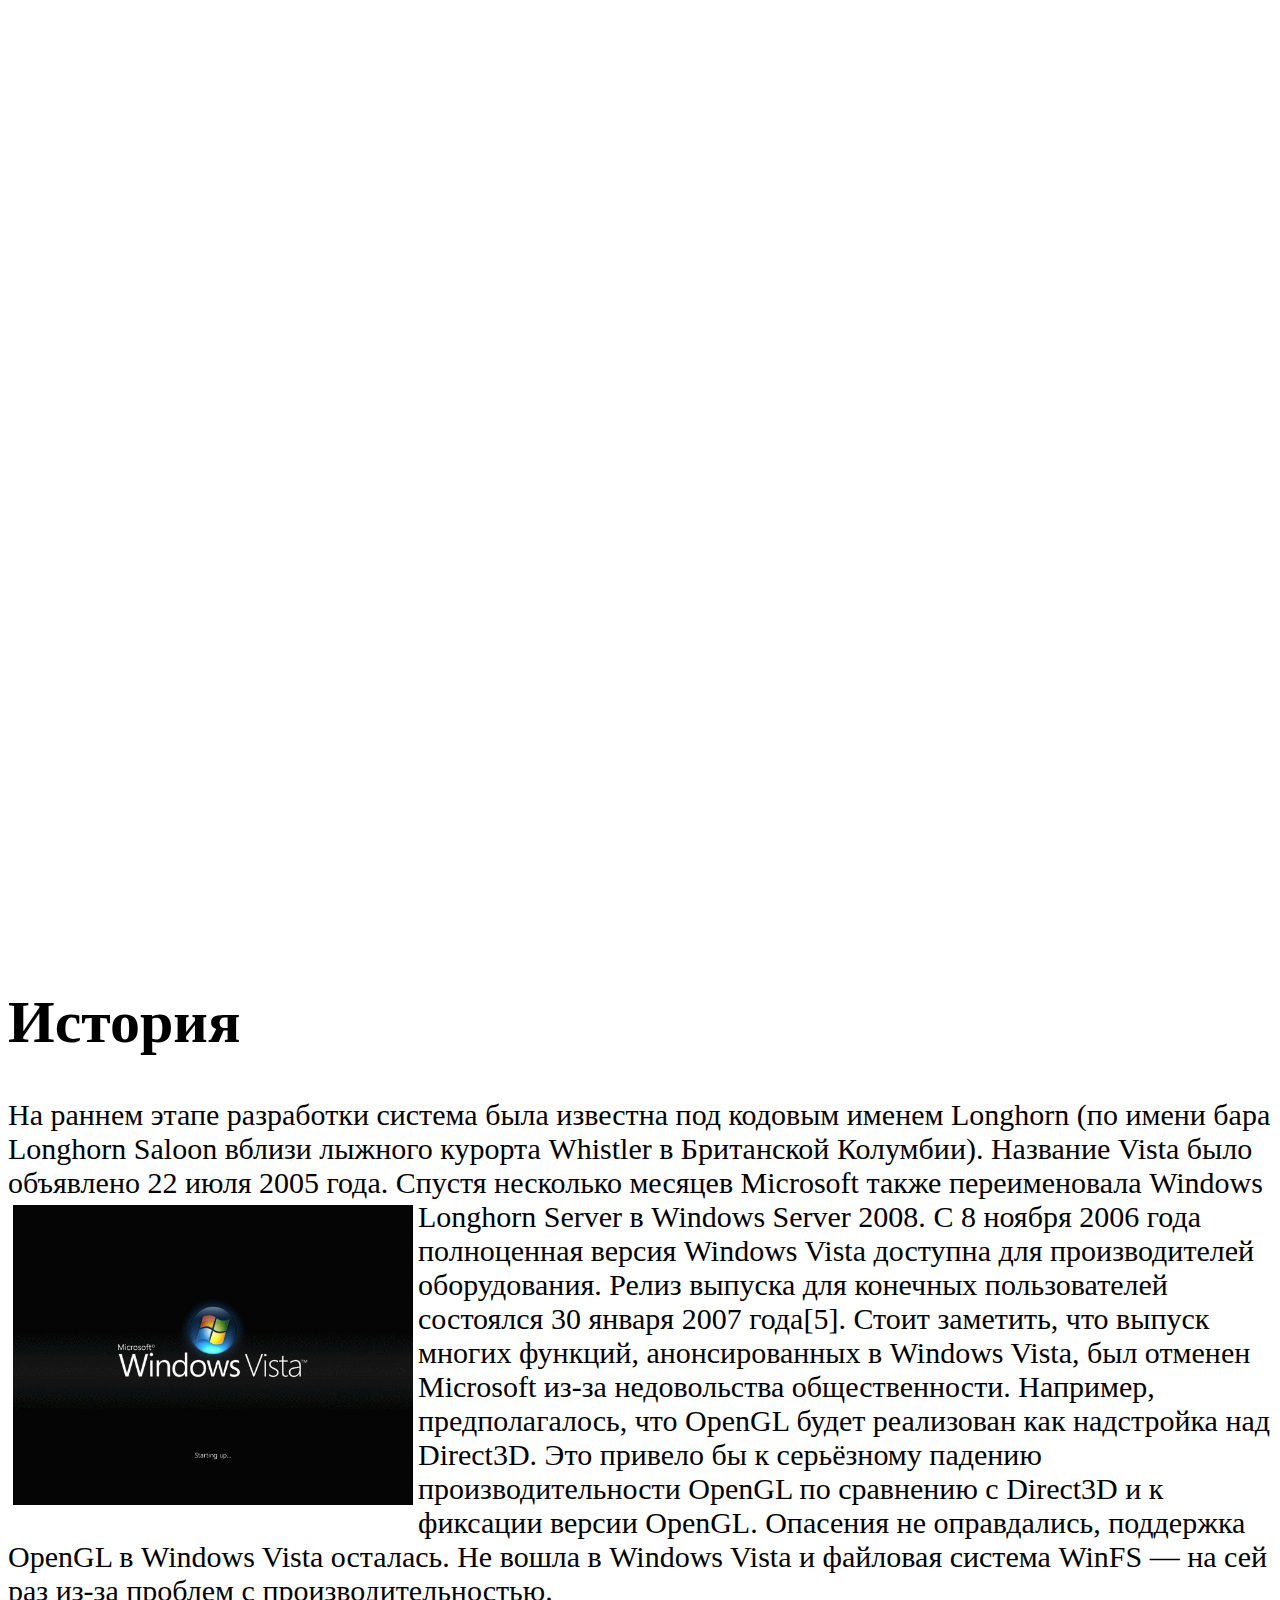
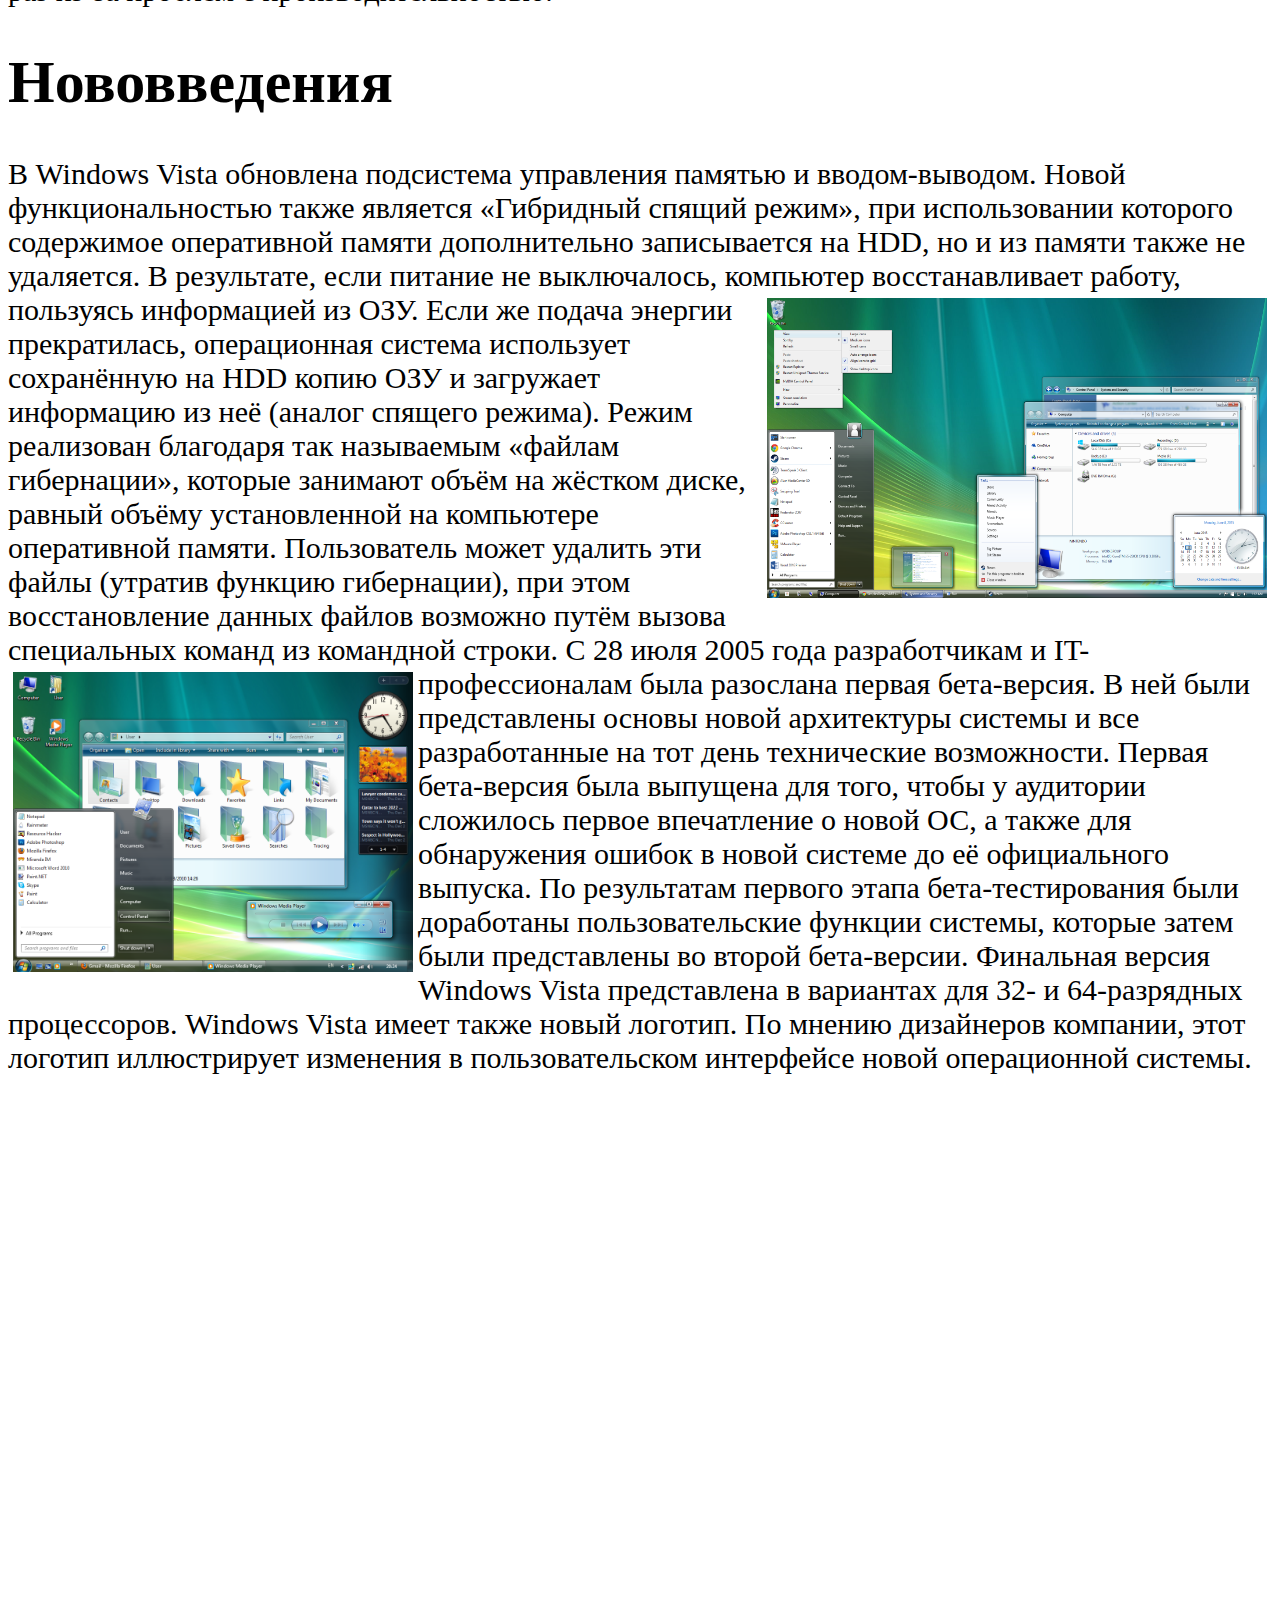
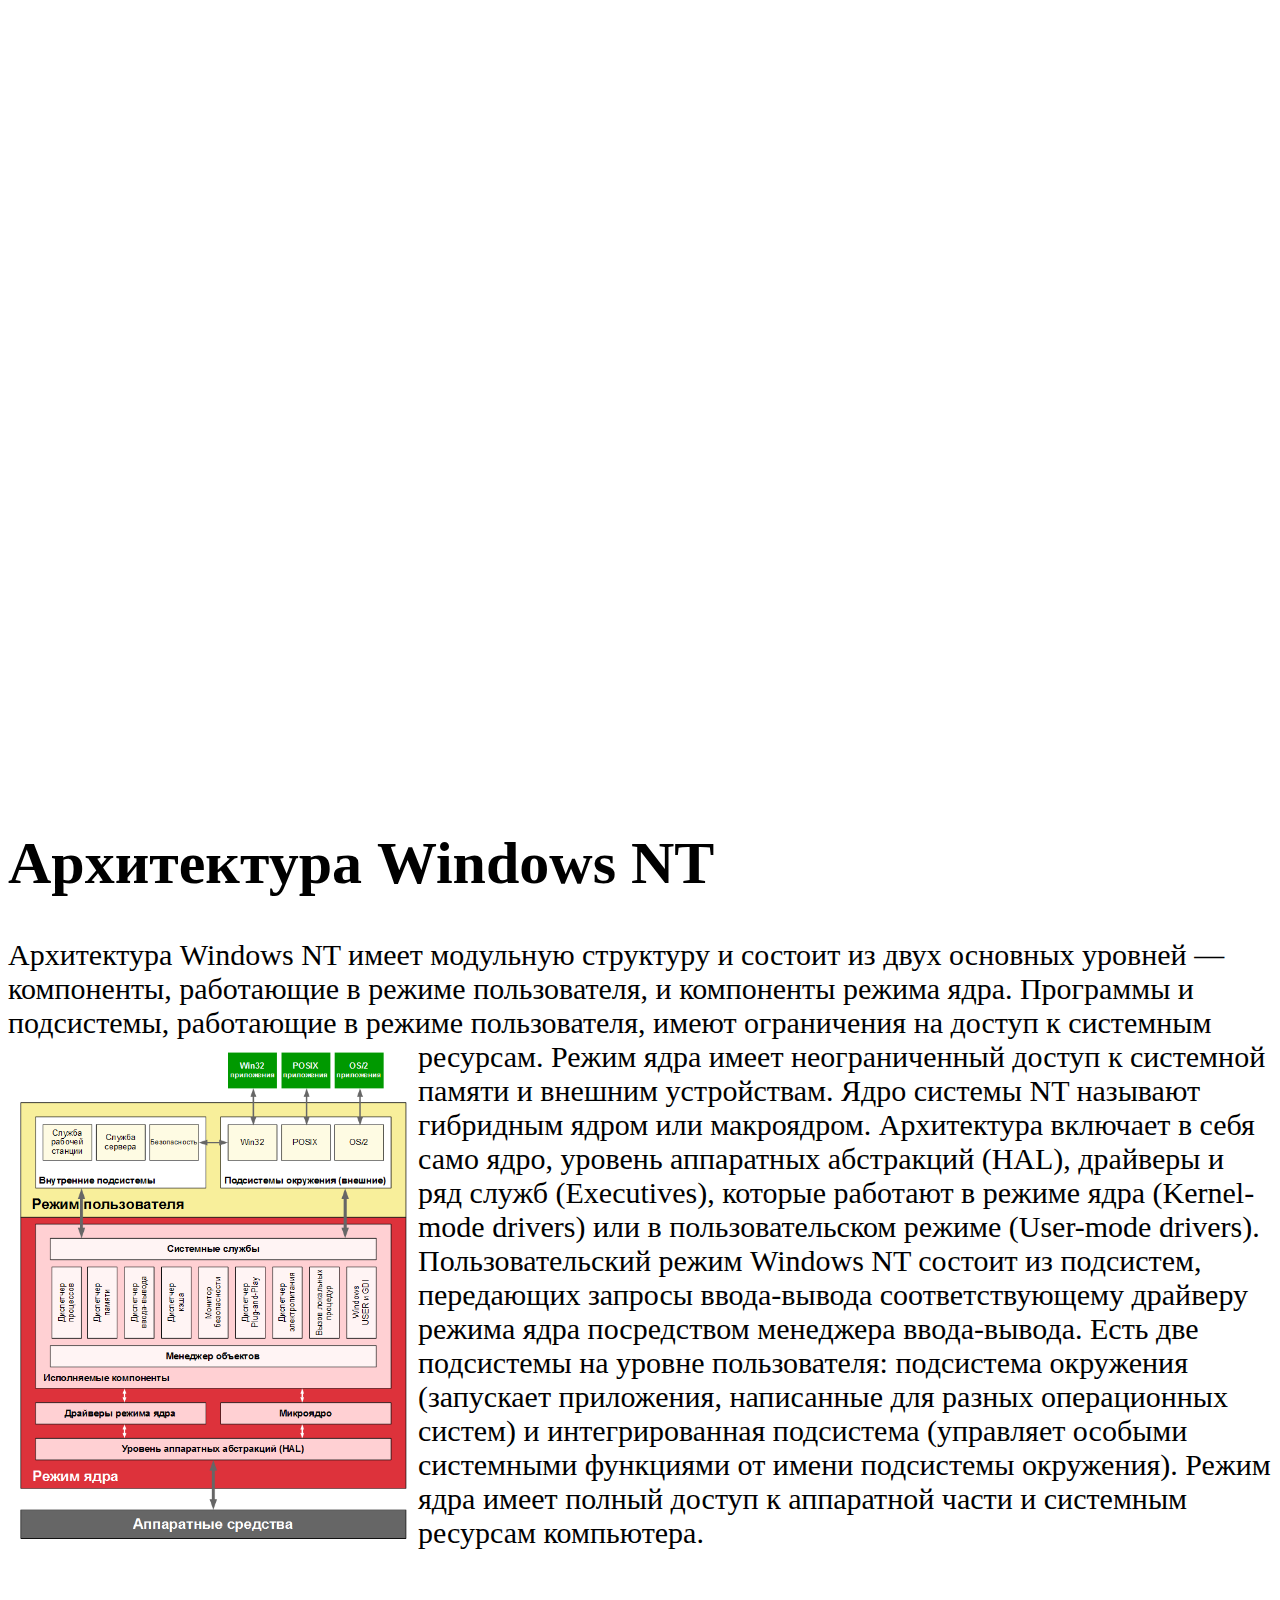
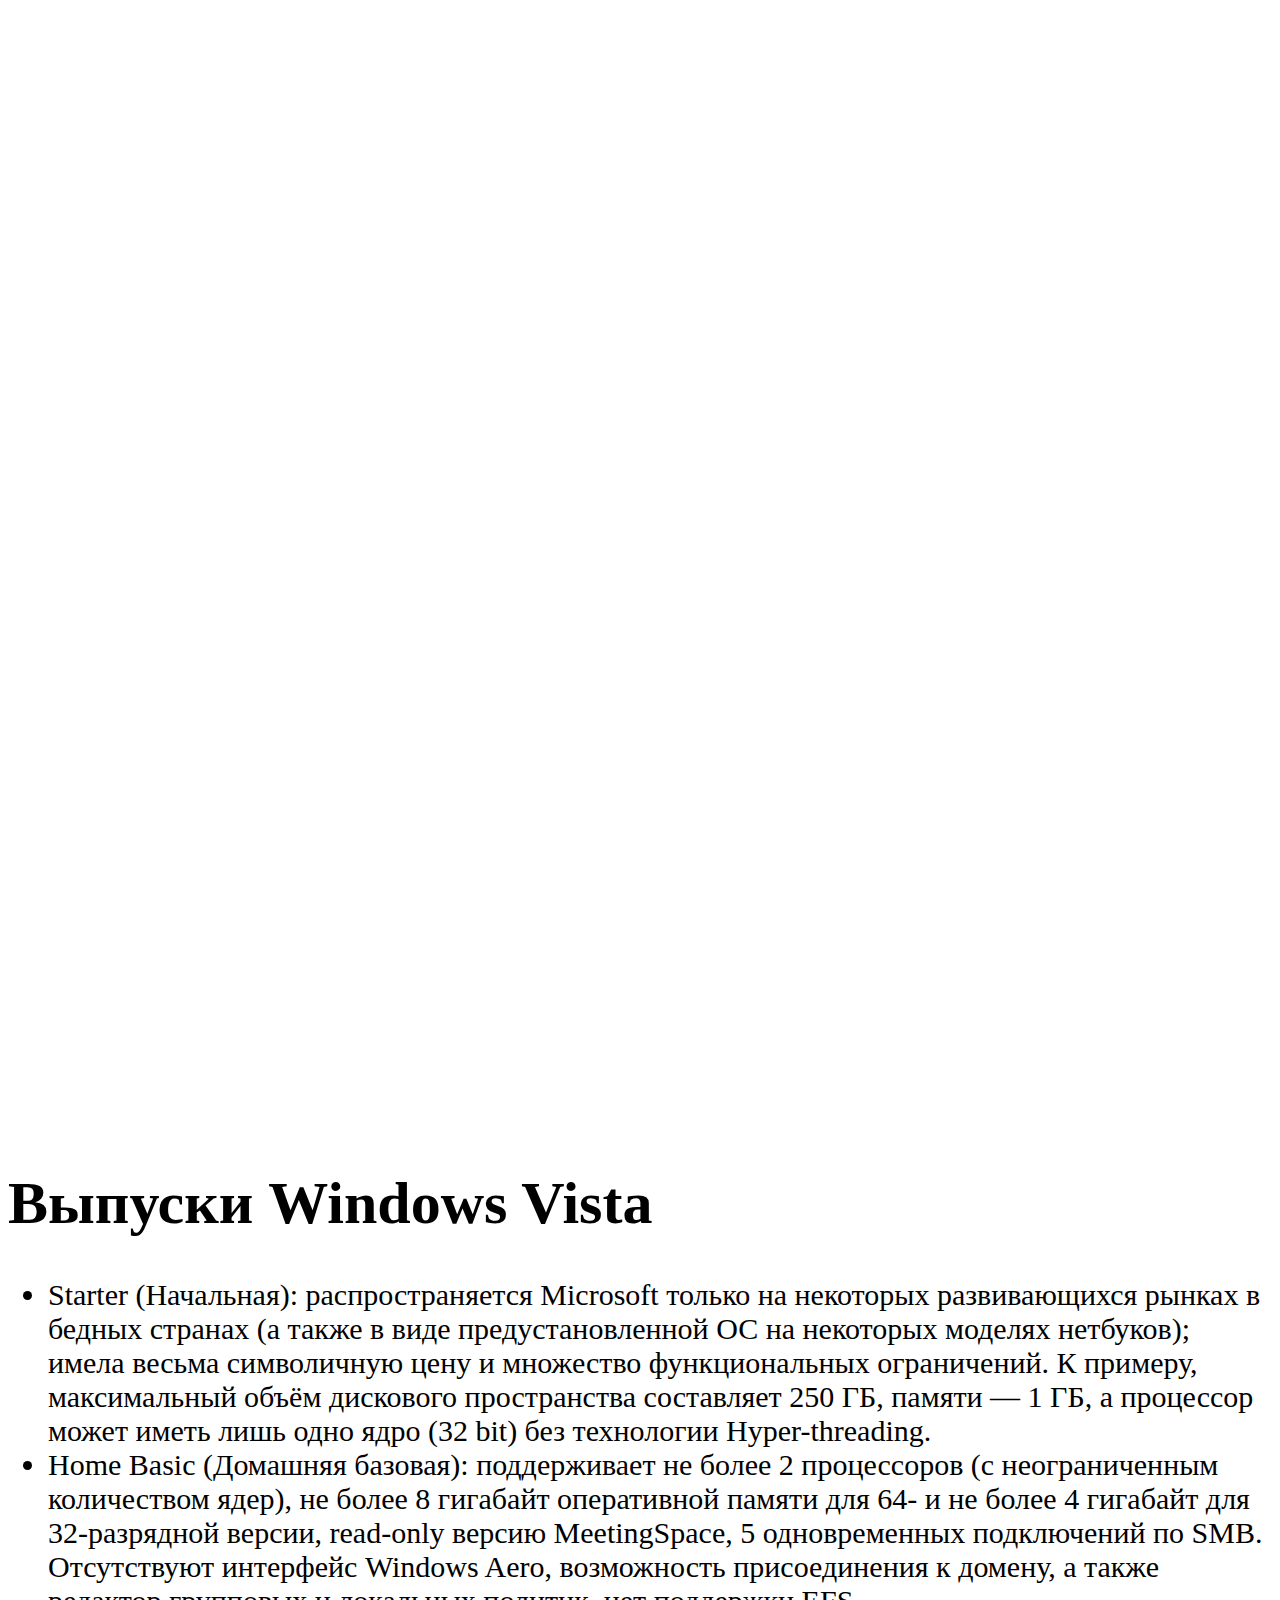
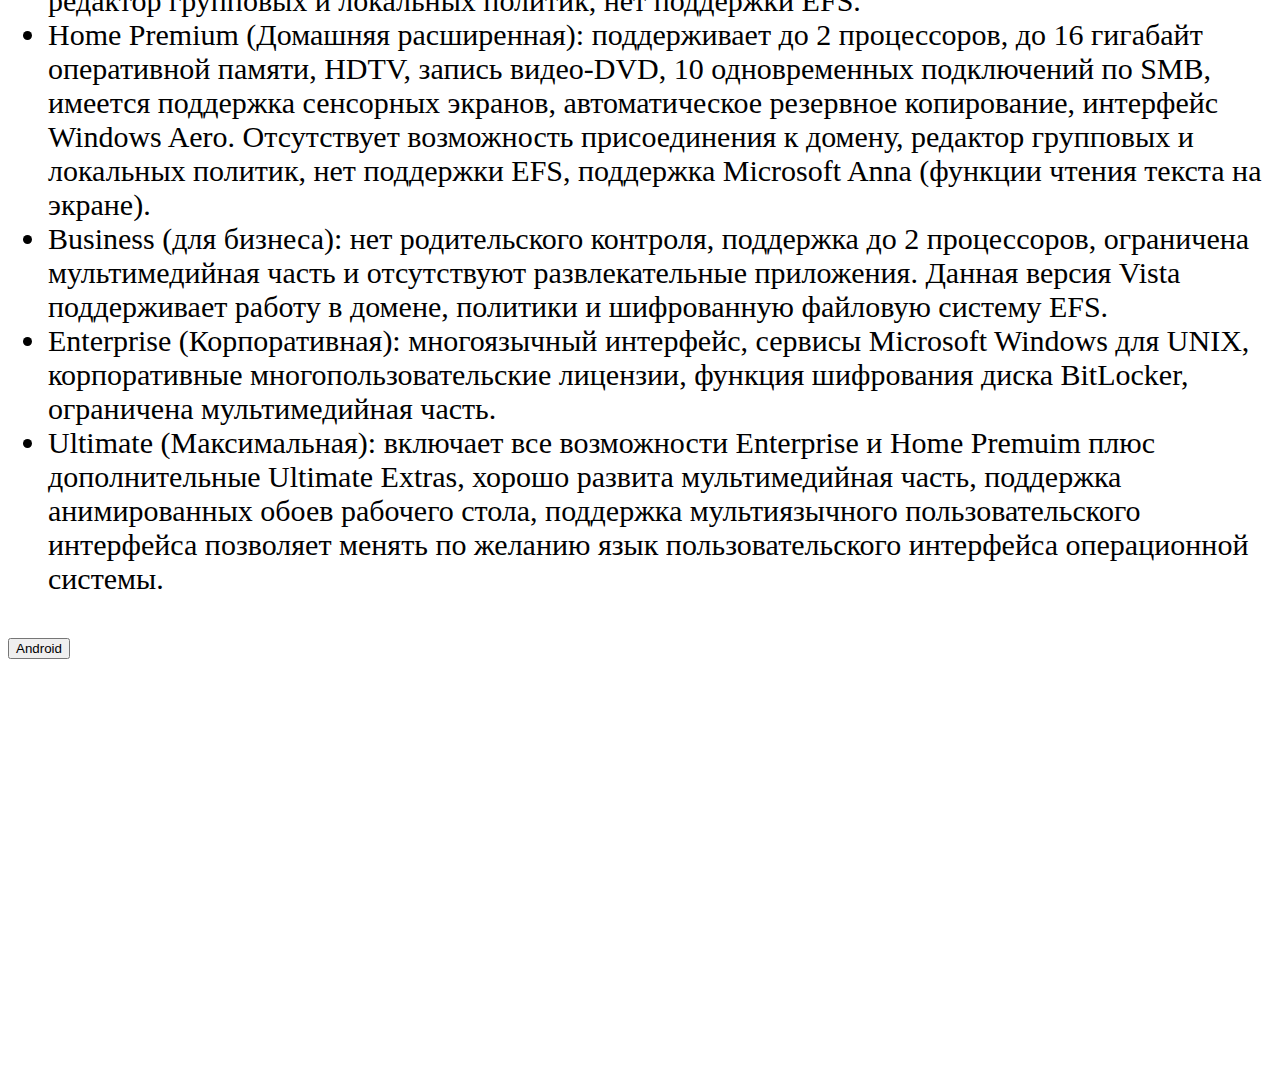
==== commit 8b8ee953: "fix" ====
--- a/index.html
+++ b/index.html
@@ -21,7 +21,7 @@
     </div>
 
     <div class="parallax2"></div>
-    <div style="height:1800px;background-color:rgba(255, 255, 255, 0.685);font-size:30px" class="p-5 m-5">
+    <div style="height:2100px;background-color:rgba(255, 255, 255, 0.685);font-size:30px" class="p-5 m-5">
         <h1>История</h1>
         <p class="text-justify">
             На раннем этапе разработки система была известна под кодовым именем Longhorn (по имени бара Longhorn Saloon вблизи лыжного курорта Whistler в Британской Колумбии). Название Vista было объявлено 22 июля 2005 года. Спустя несколько месяцев Microsoft также переименовала Windows Longhorn Server в Windows Server 2008.<img src="img/logvista.jpg" c width="400" height="300"  align="left" 
@@ -38,7 +38,7 @@
         </div>
 
         <div class="parallax3"></div>
-        <div style="height:800px;background-color:rgba(255, 255, 255, 0.685);font-size:30px" class="p-5 m-5">
+        <div style="height:1000px;background-color:rgba(255, 255, 255, 0.685);font-size:30px" class="p-5 m-5">
             <h1>Архитектура Windows NT</h1>
             <p class="text-justify">
                 Архитектура Windows NT имеет модульную структуру и состоит из двух основных уровней — компоненты, работающие в режиме пользователя, и компоненты режима ядра. Программы и подсистемы, работающие в режиме пользователя, имеют ограничения на доступ к системным ресурсам. 
